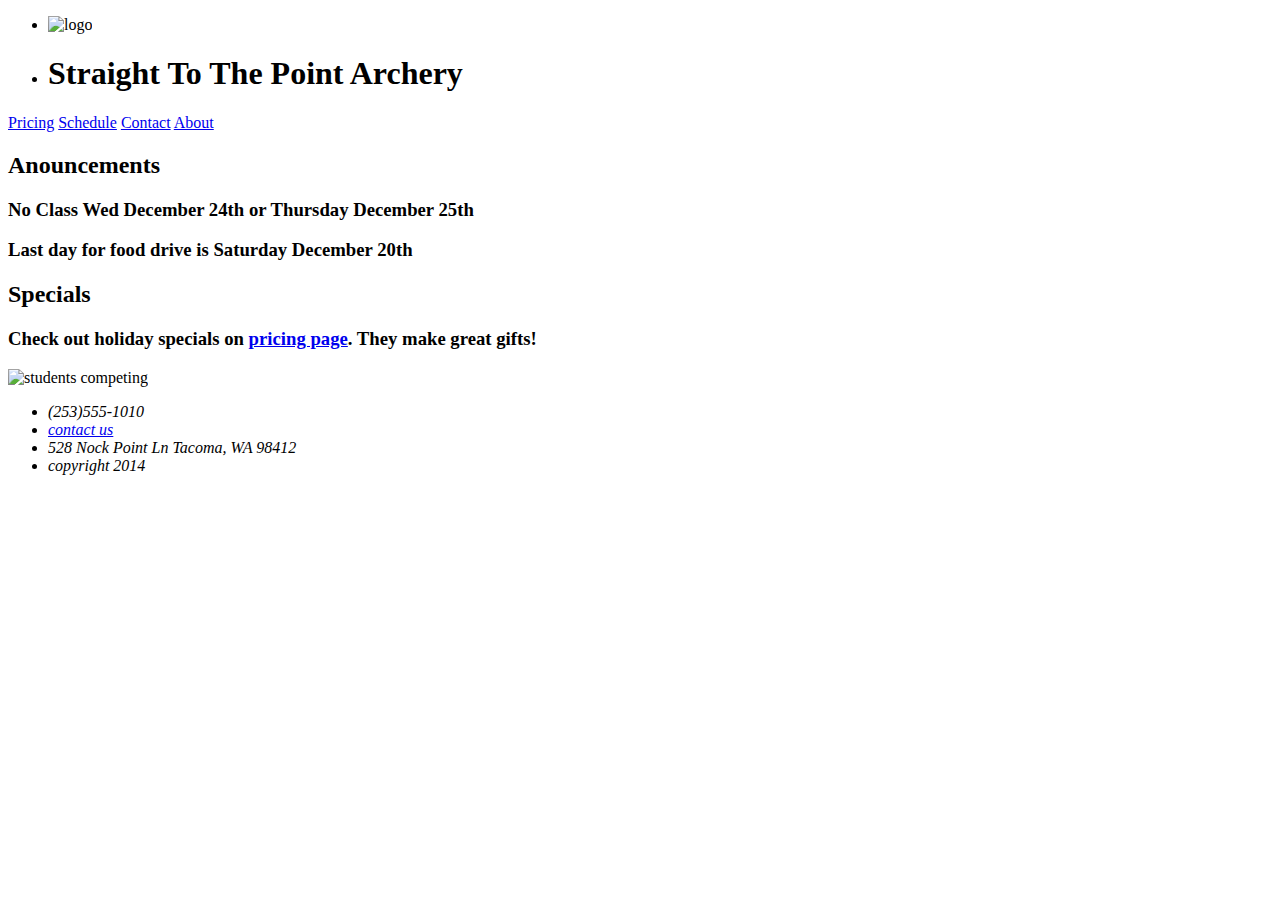
==== index.html @ a88b27f7 "A" ====
<!DOCTYPE html>
<html>
<head>
    <meta charset="utf-8" />
    <title>Straight To The Point Archery</title>
</head>
<body>
    <header>
        <ul>
            <li><img src="images/logo.jpg" alt="logo"></li>
            <li><h1>Straight To The Point Archery</h1></li>
        </ul>
        <nav>
            <a href="pricing.html">Pricing</a>
            <a href="#">Schedule</a>
            <a href="#">Contact</a>
            <a href="#">About</a>
        </nav>
    </header>
    <article>
        <h2>Anouncements</h2>
        <h3>No Class Wed December 24th or Thursday December 25th</h3>
        <h3>Last day for food drive is Saturday December 20th</h3>
    </article>
    <article>
        <h2>Specials</h2>
        <h3>Check out holiday specials on <a href="pricing.html">pricing page</a>. They make great gifts!</h3>
    </article>
    <div>
        <img src="images/students-competing.jpg" alt="students competing">
    </div>
    <footer>      
        <address>
            <ul>
                <li>(253)555-1010</li>
                <li><a href="archery-education@example.com">contact us</a></li>
                <li>528 Nock Point Ln Tacoma, WA 98412</li>            
                <li>copyright 2014</li>
            </ul>
        </address>
    </footer>
</body>
</html>
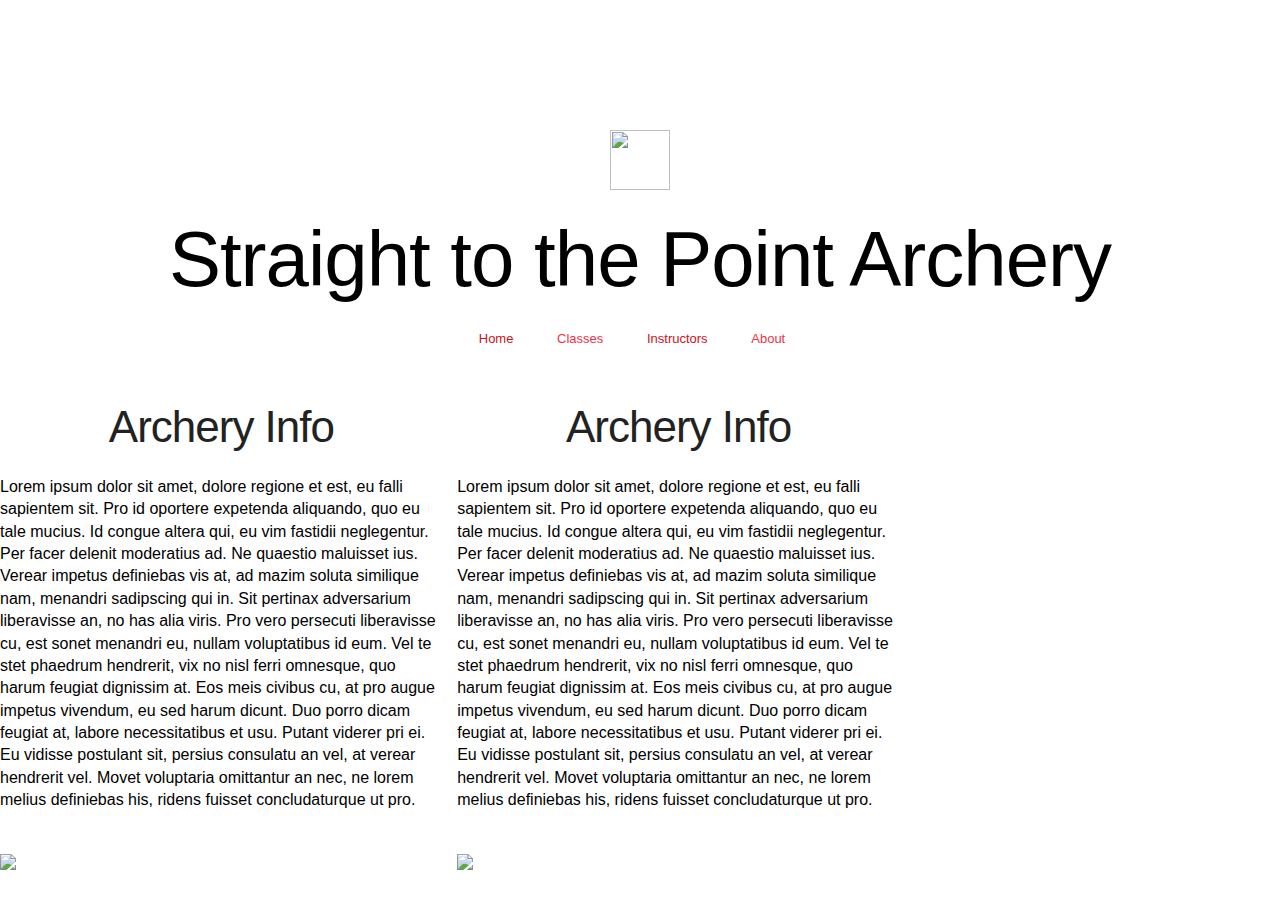
==== commit a8fb9322: "commiting new instructor html with stylesheets and media" ====
--- a/index.html
+++ b/index.html
@@ -1,43 +1,79 @@
 <!DOCTYPE html>
 <html>
-<head>
-    <meta charset="utf-8" />
-    <title>Straight To The Point Archery</title>
-</head>
-<body>
-    <header>
-        <ul>
-            <li><img src="images/logo.jpg" alt="logo"></li>
-            <li><h1>Straight To The Point Archery</h1></li>
-        </ul>
-        <nav>
-            <a href="pricing.html">Pricing</a>
-            <a href="#">Schedule</a>
-            <a href="#">Contact</a>
-            <a href="#">About</a>
-        </nav>
-    </header>
-    <article>
-        <h2>Anouncements</h2>
-        <h3>No Class Wed December 24th or Thursday December 25th</h3>
-        <h3>Last day for food drive is Saturday December 20th</h3>
-    </article>
-    <article>
-        <h2>Specials</h2>
-        <h3>Check out holiday specials on <a href="pricing.html">pricing page</a>. They make great gifts!</h3>
-    </article>
-    <div>
-        <img src="images/students-competing.jpg" alt="students competing">
-    </div>
-    <footer>      
-        <address>
-            <ul>
-                <li>(253)555-1010</li>
-                <li><a href="archery-education@example.com">contact us</a></li>
-                <li>528 Nock Point Ln Tacoma, WA 98412</li>            
-                <li>copyright 2014</li>
-            </ul>
-        </address>
-    </footer>
-</body>
+    
+    <head>
+        <meta charset="utf-8">
+        <meta http-equiv="X-UA-Compatible" content="IE=edge,chrome=1">
+        <title>Straight to the Point Archery</title>
+        <meta name="description" content="traight to the Point Archery Classes and Instruction">
+        <link rel="stylesheet" href="styles/stylesheet.css">
+        <link rel="stylesheet" href="styles/html5reset.css" media="all">
+        <link rel="stylesheet" href="styles/responsivegridsystem.css" media="all">
+        <link rel="stylesheet" href="styles/col.css" media="all">
+        <link rel="stylesheet" href="styles/2cols.css" media="all">
+        <link rel="stylesheet" href="styles/3cols.css" media="all">
+        <link rel="stylesheet" href="styles/4cols.css" media="all">
+        <link rel="stylesheet" href="styles/5cols.css" media="all">
+        <link rel="stylesheet" href="styles/6cols.css" media="all">
+        <link rel="stylesheet" href="styles/7cols.css" media="all">
+        <link rel="stylesheet" href="styles/8cols.css" media="all">
+        <link rel="stylesheet" href="styles/9cols.css" media="all">
+        <link rel="stylesheet" href="styles/10cols.css" media="all">
+        <link rel="stylesheet" href="styles/11cols.css" media="all">
+	   <link rel="stylesheet" href="styles/12cols.css" media="all">  
+        
+        <script src="js/modernizr-2.5.3-min.js"></script>
+	<style type="text/css">
+
+	/*  THIS IS JUST TO GET THE GRID TO SHOW UP.  YOU DONT NEED THIS IN YOUR CODE */
+
+	#maincontent .col {
+		background: #ccc;
+		background: rgba(204, 204, 204, 0.85);
+
+	}
+
+	</style>        
+    </head>
+    <body>
+        <header>
+            <div>
+                <img src="images/logo.jpg"/>
+                <h1>Straight to the Point Archery</h1>
+            </div>
+            
+            <nav>
+                <ul>
+                    <li><a href="index.html">Home</a></li>  
+                    <li><a href="">Classes</a></li>
+                    <li><a href="instructors.html">Instructors</a></li>
+                    <li><a href="">About</a></li>                  
+                </ul>
+            </nav>        
+        </header>
+        <article>
+            <div class="row">
+                <div class="col span_1_of_2">
+                    <h2>Archery Info</h2>
+                    <p>Lorem ipsum dolor sit amet, dolore regione et est, eu falli sapientem sit. Pro id oportere expetenda aliquando, quo eu tale mucius. Id congue altera qui, eu vim fastidii neglegentur. Per facer delenit moderatius ad.
+
+Ne quaestio maluisset ius. Verear impetus definiebas vis at, ad mazim soluta similique nam, menandri sadipscing qui in. Sit pertinax adversarium liberavisse an, no has alia viris. Pro vero persecuti liberavisse cu, est sonet menandri eu, nullam voluptatibus id eum.
+
+Vel te stet phaedrum hendrerit, vix no nisl ferri omnesque, quo harum feugiat dignissim at. Eos meis civibus cu, at pro augue impetus vivendum, eu sed harum dicunt. Duo porro dicam feugiat at, labore necessitatibus et usu. Putant viderer pri ei. Eu vidisse postulant sit, persius consulatu an vel, at verear hendrerit vel. Movet voluptaria omittantur an nec, ne lorem melius definiebas his, ridens fuisset concludaturque ut pro.</p>
+                </div>
+                <div class="col span_1_of_2">
+                    <h2>Archery Info</h2>
+                    <p>Lorem ipsum dolor sit amet, dolore regione et est, eu falli sapientem sit. Pro id oportere expetenda aliquando, quo eu tale mucius. Id congue altera qui, eu vim fastidii neglegentur. Per facer delenit moderatius ad.
+
+Ne quaestio maluisset ius. Verear impetus definiebas vis at, ad mazim soluta similique nam, menandri sadipscing qui in. Sit pertinax adversarium liberavisse an, no has alia viris. Pro vero persecuti liberavisse cu, est sonet menandri eu, nullam voluptatibus id eum.
+
+Vel te stet phaedrum hendrerit, vix no nisl ferri omnesque, quo harum feugiat dignissim at. Eos meis civibus cu, at pro augue impetus vivendum, eu sed harum dicunt. Duo porro dicam feugiat at, labore necessitatibus et usu. Putant viderer pri ei. Eu vidisse postulant sit, persius consulatu an vel, at verear hendrerit vel. Movet voluptaria omittantur an nec, ne lorem melius definiebas his, ridens fuisset concludaturque ut pro.</p>
+                </div>              
+            </div>
+            <div class="row" id="main-display">
+                <img class="col span_1_of_2" src="images/class1.jpg" height="30%" width="30%"/>
+                <img class="col span_1_of_2" src="images/class2.jpg" height="30%" width="30%"/>
+            </div>
+        </article>
+    </body>
 </html>--- a/styles/stylesheet.css
+++ b/styles/stylesheet.css
@@ -0,0 +1,44 @@
+*{
+    font-family: 'Oxygen', sans-serif;   
+    color: black;
+}
+p {
+    font-size: 18px;
+}
+header {
+    color: blue;  
+    text-align: center;
+}
+header li {
+    list-style-type: none;
+    margin-right: 40px;
+    display: inline-block;
+}
+header nav {
+    height: 30px;
+    width: 100%;
+}
+header img{
+    width: 60px;
+    height: 60px;
+}
+.instructor-box {
+    margin: 10px 20px 10px 100px;
+    clear: both;
+    width: 800px;
+}
+article {
+    margin: 10px 20px 10px 200px; 
+    width: 900px;
+    
+}
+article p {
+   text-align: left; 
+}
+article h3 {
+    font-size: 20px;
+    font-weight: 300;
+}
+footer {
+    
+}--- a/styles/responsivegridsystem.css
+++ b/styles/responsivegridsystem.css
@@ -0,0 +1,872 @@
+/* RESPONSIVE GRID SYSTEM =============================================================================  */
+
+/*  IMPORT FONTS  ============================================================================= */
+
+@font-face {
+    font-family: 'LeagueGothicRegular';
+    src: url('/fonts/League_Gothic-webfont.eot');
+    src: url('/fonts/League_Gothic-webfont.eot?#iefix') format('embedded-opentype'),
+         url('/fonts/League_Gothic-webfont.woff') format('woff'),
+         url('/fonts/League_Gothic-webfont.ttf') format('truetype'),
+         url('/fonts/League_Gothic-webfont.svg#LeagueGothicRegular') format('svg');
+    font-weight: normal;
+    font-style: normal;
+}
+
+@font-face {
+    font-family: 'MuseoSlab500';
+    src: url('/fonts/museo_slab_500-webfont.eot');
+    src: url('/fonts/museo_slab_500-webfont.eot?#iefix') format('embedded-opentype'), 
+         url('/fonts/museo_slab_500-webfont.woff') format('woff'), 
+         url('/fonts/museo_slab_500-webfont.ttf') format('truetype'), 
+         url('/fonts/museo_slab_500-webfont.svg#MuseoSlab500') format('svg');
+    font-weight: normal;
+    font-style: normal;
+}
+
+@font-face {
+    font-family: 'MuseoSlab300';
+    src: url('/fonts/museo_slab_300-webfont.eot');
+    src: url('/fonts/museo_slab_300-webfont.eot?#iefix') format('embedded-opentype'), 
+         url('/fonts/museo_slab_300-webfont.woff') format('woff'), 
+         url('/fonts/museo_slab_300-webfont.ttf') format('truetype'),
+         url('/fonts/museo_slab_300-webfont.svg#MuseoSlab300') format('svg');
+    font-weight: normal;
+    font-style: normal;
+}
+
+@font-face {
+    font-family: 'MuseoSlab100';
+    src: url('/fonts/museo_slab_100-webfont.eot');
+    src: url('/fonts/museo_slab_100-webfont.eot?#iefix') format('embedded-opentype'), 
+         url('/fonts/museo_slab_100-webfont.woff') format('woff'), 
+         url('/fonts/museo_slab_100-webfont.ttf') format('truetype'), 
+         url('/fonts/museo_slab_100-webfont.svg#MuseoSlab100') format('svg');
+    font-weight: normal;
+    font-style: normal;
+}
+
+@font-face {
+    font-family: 'GoudyBookletter1911Regular';
+    src: url('/fonts/goudy_bookletter_1911-webfont.eot');
+    src: url('/fonts/goudy_bookletter_1911-webfont.eot?#iefix') format('embedded-opentype'),
+         url('/fonts/goudy_bookletter_1911-webfont.woff') format('woff'),
+         url('/fonts/goudy_bookletter_1911-webfont.ttf') format('truetype'),
+         url('/fonts/goudy_bookletter_1911-webfont.svg#GoudyBookletter1911Regular') format('svg');
+    font-weight: normal;
+    font-style: normal;
+
+}
+
+@font-face {
+    font-family: 'HandSean';
+    src: url('/fonts/handsean-webfont.eot');
+    src: url('/fonts/handsean-webfont.eot?#iefix') format('embedded-opentype'),
+         url('/fonts/handsean-webfont.woff') format('woff'),
+         url('/fonts/handsean-webfont.ttf') format('truetype'),
+         url('/fonts/handsean-webfont.svg#HandSean') format('svg');
+    font-weight: normal;
+    font-style: normal;
+}
+
+
+/* BASIC PAGE SETUP ============================================================================= */
+
+body { 
+margin : 0 auto;
+padding : 0;
+font : 100%/1.4 'lucida sans unicode', 'lucida grande', 'Trebuchet MS', verdana, arial, helvetica, helve, sans-serif; 	
+color : #000; 
+text-align: center;
+background: #fff url(/images/bodyback.png) left top;
+}
+
+button, 
+input, 
+select, 
+textarea { 
+font-family : 'lucida sans unicode', 'lucida grande', 'Trebuchet MS', verdana, arial, helvetica, helve, sans-serif; 
+color : #333; }
+
+/*  HEADINGS  ============================================================================= */
+
+h1, h2, h3, h4, h5, h6 {
+font-family:  MuseoSlab300, 'lucida sans unicode', 'lucida grande', 'Trebuchet MS', verdana, arial, helvetica, helve, sans-serif;
+font-weight : normal;
+margin-top: 10px;
+letter-spacing: -1px;
+}
+
+h1 { 
+font-family:  LeagueGothicRegular, 'lucida sans unicode', 'lucida grande', 'Trebuchet MS', verdana, arial, helvetica, helve, sans-serif;
+color: #000;
+margin-bottom : 0.2em;
+font-size : 6em; /* 96 / 16 */
+line-height : 1.4;
+}
+
+
+h2 { 
+color: #222;
+margin-bottom : .5em;
+margin-top : .5em;
+font-size : 2.75em; /* 40 / 16 */
+line-height : 1.2;
+}
+
+h3 { 
+color: #333;
+margin-bottom : 0.3em;
+letter-spacing: -1px;
+font-size : 1.75em; /* 28 / 16 */
+line-height : 1.3; }
+
+
+h4 { 
+color: #444;
+margin-bottom : 0.5em;
+font-size : 1.5em; /* 24 / 16  */
+line-height : 1.25; }
+
+	footer h4 { 
+		color: #ccc;
+	}
+
+h5 { 
+color: #555;
+margin-bottom : 1.25em;
+font-size : 1em; /* 20 / 16 */ }
+
+h6 { 
+color: #666;
+font-size : 1em; /* 16 / 16  */ }
+
+/*  TYPOGRAPHY  ============================================================================= */
+
+p, ol, ul, dl, address { 
+margin-bottom : 1.5em; 
+font-size : 1em; /* 16 / 16 = 1 */ }
+
+p {
+hyphens : auto;  }
+
+
+p.introtext {
+font-family:  MuseoSlab100, 'lucida sans unicode', 'lucida grande', 'Trebuchet MS', verdana, arial, helvetica, helve, sans-serif;
+font-size : 2.5em; /* 40 / 16 */
+color: #333;
+line-height: 1.4em;
+letter-spacing: -1px;
+margin-bottom: 0.5em;
+}
+
+
+p.handwritten {
+font-family:  HandSean, 'lucida sans unicode', 'lucida grande', 'Trebuchet MS', verdana, arial, helvetica, helve, sans-serif; 
+font-size: 1.375em; /* 24 / 16 */
+line-height: 1.8em;
+margin-bottom: 0.3em;
+color: #666;
+}
+
+p.center {
+text-align: center;
+}
+
+
+.and {
+font-family: GoudyBookletter1911Regular, Georgia, Times New Roman, sans-serif;
+font-size: 1.5em; /* 24 / 16 */
+}
+
+.heart {
+font-size: 1.5em; /* 24 / 16 */
+}
+
+ul, 
+ol { 
+margin : 0 0 1.5em 0; 
+padding : 0 0 0 24px; }
+
+li ul, 
+li ol { 
+margin : 0;
+font-size : 1em; /* 16 / 16 = 1 */ }
+
+dl, 
+dd { 
+margin-bottom : 1.5em; }
+
+dt { 
+font-weight : normal; }
+
+b, strong { 
+font-weight : bold; }
+
+hr { 
+display : block; 
+margin : 1em 0; 
+padding : 0;
+height : 1px; 
+border : 0; 
+border-top : 1px solid #ccc;
+}
+
+small { 
+font-size : 1em; /* 16 / 16 = 1 */ }
+
+sub, sup { 
+font-size : 75%; 
+line-height : 0; 
+position : relative; 
+vertical-align : baseline; }
+
+sup { 
+top : -.5em; }
+
+sub { 
+bottom : -.25em; }
+
+.subtext {
+	color: #666;
+	}
+
+/* LINKS =============================================================================  */
+
+a { 
+color : #cc1122;
+-webkit-transition: all 0.3s ease;
+-moz-transition: all 0.3s ease;
+-o-transition: all 0.3s ease;
+transition: all 0.3s ease;
+text-decoration: none;
+}
+
+a:visited { 
+color : #ee3344; }
+
+a:focus { 
+outline : thin dotted; 
+color : rgb(0,0,0); }
+
+a:hover, 
+a:active { 
+outline : 0;
+color : #dd2233;
+}
+
+
+footer a { 
+color : #ffffff;
+-webkit-transition: all 0.3s ease;
+-moz-transition: all 0.3s ease;
+-o-transition: all 0.3s ease;
+transition: all 0.3s ease;
+}
+
+footer a:visited { 
+color : #fff; }
+
+footer a:focus { 
+outline : thin dotted; 
+color : rgb(0,0,0); }
+
+footer a:hover, 
+footer a:active { 
+outline : 0;
+color : #fff;
+}
+
+
+/* IMAGES ============================================================================= */
+
+img {
+border : 0;
+max-width: 100%;
+height: auto;
+width: auto\9; /* ie8 */
+}
+
+img.floatleft { float: left; margin: 0 10px 0 0; }
+img.floatright { float: right; margin: 0 0 0 10px; }
+
+
+/* TABLES ============================================================================= */
+
+table { 
+border-collapse : collapse;
+border-spacing : 0;
+margin-bottom : 1.4em; 
+width : 100%; }
+
+th, td, caption { 
+padding : .25em 10px .25em 5px; }
+
+tfoot { 
+font-style : italic; }
+
+caption { 
+background-color : transparent; }
+
+/* FORMS ============================================================================= */
+
+form { 
+margin : 0; }
+
+fieldset { 
+margin-bottom : 1.5em; 
+padding : 0; 
+border-width : 0; }
+
+legend { 
+*margin-left : -7px; 
+padding : 0; 
+border-width : 0; }
+
+label{
+font-weight : normal;
+cursor : pointer;
+display:block;
+margin:0;
+position:relative;
+top:0;
+left:0;
+}
+
+	label.inline{
+	display:inline;
+	margin:0;
+	}
+	
+	label span{
+	color:#666;
+	font-size:0.9em;
+	}
+	
+	label span.right{
+	position:absolute;
+	bottom:0;
+	right:1em;
+	text-align:right;
+	}
+	
+	label.disabled{
+	color:#ccc;
+	}
+
+
+button, 
+search,
+input, 
+select, 
+textarea { 
+font-size : 100%; 
+margin : 0; 
+vertical-align : baseline; 
+*vertical-align : middle; }
+
+button, input { 
+line-height : normal; 
+*overflow : visible; }
+
+button, 
+input[type="button"], 
+input[type="reset"], 
+input[type="submit"] { 
+padding: 0.5em 1em;
+margin: 0;
+cursor : pointer; 
+text-shadow:0 1px 0 #fff;
+}
+
+input[type="checkbox"], 
+input[type="radio"] { 
+box-sizing : border-box; }
+
+input[type="search"] { 
+	box-sizing : content-box;
+}
+
+button::-moz-focus-inner, 
+input::-moz-focus-inner { 
+padding : 0;
+border : 0;  }
+
+input{
+margin:0;
+border:1px solid #ccc;
+font-size:1em;
+padding:5px;
+-moz-border-radius:5px;
+-webkit-border-radius:5px;
+border-radius:5px;
+background:#fff;
+-moz-box-shadow:inset 0px 0px 6px #ccc;
+-webkit-box-shadow:inset 0px 1px 6px #ccc;
+box-shadow:inset 0px 1px 6px #ccc;
+}
+
+	input::-webkit-input-placeholder,
+	input:-moz-placeholder,
+	.placeholder{
+	color:#bbb;
+	}
+	
+	input::-moz-focus-inner {border:0;}
+
+	input[disabled="disabled"], input.disabled{
+	color:#999;
+	background:#f5f5f5;
+	-moz-box-shadow:inset 0px 0px 2px #ddd;
+	-webkit-box-shadow:inset 0px 1px 2px #ddd;
+	box-shadow:inset 0px 1px 2px #ddd;
+	}
+
+
+/* Colors for form validity */
+input:valid, 
+textarea:valid   {  
+/* Styles */ }
+
+input:invalid, 
+textarea:invalid {
+-webkit-box-shadow : 0 0 2px #f00; 
+-moz-box-shadow : 0 0 2px #f00;
+box-shadow : 0 0 2px #f00; }
+
+.no-boxshadow input:invalid, 
+.no-boxshadow textarea:invalid {
+background-color : #ccc; }
+
+
+
+/*  MAIN LAYOUT	============================================================================= */
+
+#skiptomain { display: none; }
+
+#wrapper {
+	width: 100%;
+	position: relative;
+	text-align: left;
+}
+
+	#headcontainer {
+		width: 100%;
+		background: url(/images/headerback.png) no-repeat center top;
+	}
+
+		header {
+			clear: both;
+			width: 80%; /* 1000px / 1250px */
+			font-size: 0.8125em; /* 13 / 16 */
+			max-width: 92.3em; /* 1200px / 13 */
+			margin: 0 auto;
+			padding: 130px 0px 10px 0px;
+			position: relative;
+			color: #000;
+			text-align: center;
+		}
+ 
+   
+		
+
+	#maincontentcontainer {
+		width: 100%;
+	}
+
+		.standardcontainer {
+			
+		}
+		
+		.darkcontainer {
+			background: rgba(102, 102, 102, 0.05);
+		}
+
+		.lightcontainer {
+			background: rgba(255, 255, 255, 0.33);
+		}
+		
+		
+			.maincontent{
+				clear: both;
+				width: 80%; /* 1000px / 1250px */
+				font-size: 0.8125em; /* 13 / 16 */
+				max-width: 92.3em; /* 1200px / 13 */
+				margin: 0 auto;
+				padding: 1em 0px;
+				color: #333;
+				line-height: 1.5em;
+				position: relative;
+			}
+
+	#footercontainer {
+		width: 100%;	
+		border-top: 1px solid #000;
+		background: #222 url(/images/footerback.png) left top;
+	}
+	
+		footer {
+			clear: both;
+			width: 80%; /* 1000px / 1250px */
+			font-size: 0.8125em; /* 13 / 16 */
+			max-width: 92.3em; /* 1200px / 13 */
+			margin: 0 auto;
+			padding: 20px 0px 10px 0px;
+			color: #999;
+		}
+
+		footer strong {
+			font-size: 1.077em; /* 14 / 13 */
+			color: #aaa;
+		}
+
+
+		footer a:link, footer a:visited { color: #999; text-decoration: underline; }
+		footer a:hover { color: #fff; text-decoration: underline; }
+
+		ul.pagefooterlist, ul.pagefooterlistimages {
+			display: block;
+			float: left;
+			margin: 0px;
+			padding: 0px;
+			list-style: none;
+		}
+
+		ul.pagefooterlist li, ul.pagefooterlistimages li {
+			clear: left;
+			margin: 0px;
+			padding: 0px 0px 3px 0px;
+			display: block;
+			line-height: 1.5em;
+			font-weight: normal;
+			background: none;
+
+		}
+
+		ul.pagefooterlistimages li {
+			height: 34px;
+		}
+
+
+		ul.pagefooterlistimages li img {
+			padding: 5px 5px 5px 0px;
+			vertical-align: middle;
+			opacity: 0.75;
+			-ms-filter: "progid:DXImageTransform.Microsoft.Alpha(Opacity=75)";
+			filter: alpha( opacity  = 75);
+			-webkit-transition: all 0.3s ease;
+			-moz-transition: all 0.3s ease;
+			-o-transition: all 0.3s ease;
+			transition: all 0.3s ease;
+		}
+
+		ul.pagefooterlistimages li a
+		{
+			text-decoration: none;
+		}
+
+		ul.pagefooterlistimages li a:hover img {
+			opacity: 1.0;
+			-ms-filter: "progid:DXImageTransform.Microsoft.Alpha(Opacity=100)";
+			filter: alpha( opacity  = 100);
+		}
+
+			#smallprint {
+				margin-top: 20px;
+				line-height: 1.4em;
+				text-align: center;
+				color: #999;
+				font-size: 0.923em; /* 12 / 13 */
+			}
+
+			#smallprint p{
+				vertical-align: middle;
+			}
+
+			#smallprint .twitter-follow-button{
+				margin-left: 1em;
+				vertical-align: middle;
+			}
+
+			#smallprint img {
+				margin: 0px 10px 15px 0px;
+				vertical-align: middle;
+				opacity: 0.5;
+				-ms-filter: "progid:DXImageTransform.Microsoft.Alpha(Opacity=50)";
+				filter: alpha( opacity  = 50);
+				-webkit-transition: all 0.3s ease;
+				-moz-transition: all 0.3s ease;
+				-o-transition: all 0.3s ease;
+				transition: all 0.3s ease;
+			}
+
+
+			#smallprint a:hover img {
+				opacity: 1.0;
+				-ms-filter: "progid:DXImageTransform.Microsoft.Alpha(Opacity=100)";
+				filter: alpha( opacity  = 100);
+			}
+
+			#smallprint a:link, #smallprint a:visited { color: #999; text-decoration: none; }
+			#smallprint a:hover { color: #999; text-decoration: underline; }
+
+
+/*  SECTIONS  ============================================================================= */
+
+.section {
+	clear: both;
+	padding: 0px;
+	margin: 0px;
+}
+
+	
+/*  CODE  ============================================================================= */
+
+pre.code {
+	padding: 0;
+	margin: 0;
+	font-family: monospace;
+	white-space: pre-wrap;
+	font-size: 1.1em;
+}
+
+strong.code {
+	font-weight: normal;
+	font-family: monospace;
+	font-size: 1.2em;
+}
+
+
+/*  EXAMPLE  ============================================================================= */
+
+#example .col {
+	background: #ccc;
+	background: rgba(204, 204, 204, 0.85);
+
+}
+
+/*  SAMPLE  ============================================================================= */
+
+#sample .col {
+	background: #ccc;
+	padding: 1em 0;
+	background: rgba(204, 204, 204, 0.85);
+
+}
+
+/*  CALCUATIONS  ============================================================================= */
+
+#calculated .col {
+	background: #ccc;
+	padding: 1em 0;
+	background: rgba(204, 204, 204, 0.85);
+
+}
+
+/*  NOTES  ============================================================================= */
+
+
+.note {
+	position:relative;
+	padding:1em 1.5em;
+	margin: 0 0 1em 0;
+	background: #fff;
+	background: rgba(255, 255, 255, 0.5);
+	overflow:hidden;
+}
+
+.note:before {
+	content:"";
+	position:absolute;
+	top:0;
+	right:0;
+	border-width:0 16px 16px 0;
+	border-style:solid;
+	border-color:transparent transparent #cccccc #cccccc;
+	background:#cccccc;
+	-webkit-box-shadow:0 1px 1px rgba(0,0,0,0.3), -1px 1px 1px rgba(0,0,0,0.2);
+	-moz-box-shadow:0 1px 1px rgba(0,0,0,0.3), -1px 1px 1px rgba(0,0,0,0.2);
+	box-shadow:0 1px 1px rgba(0,0,0,0.3), -1px 1px 1px rgba(0,0,0,0.2);
+	display:block; width:0; /* Firefox 3.0 damage limitation */
+}
+
+.note.rounded {
+	-webkit-border-radius:5px 0 5px 5px;
+	-moz-border-radius:5px 0 5px 5px;
+	border-radius:5px 0 5px 5px;
+}
+
+.note.rounded:before {
+	border-width:8px;
+	border-color:#ff #ff transparent transparent;
+	background: url(/images/bodyback.png);
+	-webkit-border-bottom-left-radius:5px;
+	-moz-border-radius:0 0 0 5px;
+	border-radius:0 0 0 5px;
+}
+
+/*  SCREENS  ============================================================================= */
+
+.siteimage {
+	max-width: 90%;
+	padding: 5%;
+	margin: 0 0 1em 0;
+	background: transparent url(/images/stripe-bg.png);
+	-webkit-transition: background 0.3s ease;
+	-moz-transition: background 0.3s ease;
+	-o-transition: background 0.3s ease;
+	transition: background 0.3s ease;
+}
+
+.siteimage:hover {
+	background: #bbb url(/images/stripe-bg.png);
+	position: relative;
+	top: -2px;
+	
+}
+
+/*  COLUMNS  ============================================================================= */
+
+.twocolumns{
+	-moz-column-count: 2;
+	-moz-column-gap: 2em;
+	-webkit-column-count: 2;
+	-webkit-column-gap: 2em;
+	column-count: 2;
+	column-gap: 2em;
+  }
+
+/*  BUTTONS  ============================================================================= */
+
+
+.button {
+	display: inline-block;
+	outline: none;
+	cursor: pointer;
+	text-align: center;
+	text-decoration: none;
+	font-weight: normal;
+	color: #fff;
+	padding: .5em 1em;
+	margin: 1px;
+	-webkit-border-radius: 5px;
+	-moz-border-radius: 5px;
+	border-radius: 5px;
+	-webkit-box-shadow: 0 1px 2px rgba(0,0,0,.2);
+	-moz-box-shadow: 0 1px 2px rgba(0,0,0,.2);
+	box-shadow: 0 1px 2px rgba(0,0,0,.2);
+	background: #cc1122 url(/images/glass.png) repeat-x 0 50%;
+	-webkit-transition: all 0.3s ease;
+	-moz-transition: all 0.3s ease;
+	-o-transition: all 0.3s ease;
+	transition: all 0.3s ease;
+	font-size : 1.1em;
+				
+}
+.button:hover {
+	background: #dd2233 url(/images/glass.png) repeat-x 0 50%;
+	color: #fff;
+	text-decoration: none;
+}
+.button:active {
+	background: #dd2233 url(/images/glass.png) repeat-x 0 50%;
+	color: #fff;
+	position: relative;
+	top: 1px;
+}
+.button:visited { 
+	color : #fff;
+}
+
+
+
+/*  GLOBAL OBJECTS ============================================================================= */
+
+.breaker { clear: both; }
+
+.group:before,
+.group:after {
+    content:"";
+    display:table;
+}
+.group:after {
+    clear:both;
+}
+.group {
+    zoom:1; /* For IE 6/7 (trigger hasLayout) */
+}
+
+
+.floatleft {
+    float: left;
+}
+
+.floatright {
+    float: right;
+}
+
+
+/* VENDOR-SPECIFIC ============================================================================= */
+
+html { 
+-webkit-overflow-scrolling : touch; 
+-webkit-tap-highlight-color : rgb(52,158,219); 
+-webkit-text-size-adjust : 100%; 
+-ms-text-size-adjust : 100%; }
+
+.clearfix { 
+zoom : 1; }
+
+::-webkit-selection { 
+background : rgb(23,119,175); 
+color : rgb(250,250,250); 
+text-shadow : none; }
+
+::-moz-selection { 
+background : rgb(23,119,175); 
+color : rgb(250,250,250); 
+text-shadow : none; }
+
+::selection { 
+background : rgb(23,119,175); 
+color : rgb(250,250,250); 
+text-shadow : none; }
+
+button, 
+input[type="button"], 
+input[type="reset"], 
+input[type="submit"] { 
+-webkit-appearance : button; }
+
+::-webkit-input-placeholder {
+font-size : .875em; 
+line-height : 1.4; }
+
+input:-moz-placeholder { 
+font-size : .875em; 
+line-height : 1.4; }
+
+.ie7 img,
+.iem7 img { 
+-ms-interpolation-mode : bicubic; }
+
+input[type="checkbox"], 
+input[type="radio"] { 
+box-sizing : border-box; }
+
+input[type="search"] { 
+-webkit-box-sizing : content-box;
+-moz-box-sizing : content-box; }
+
+button::-moz-focus-inner, 
+input::-moz-focus-inner { 
+padding : 0;
+border : 0; }
+
+p {
+/* http://www.w3.org/TR/css3-text/#hyphenation */
+-webkit-hyphens : auto;
+-webkit-hyphenate-character : "\2010";
+-webkit-hyphenate-limit-after : 1;
+-webkit-hyphenate-limit-before : 3;
+-moz-hyphens : auto; }
--- a/styles/col.css
+++ b/styles/col.css
@@ -0,0 +1,42 @@
+
+/*  SECTIONS  ============================================================================= */
+
+.section {
+	clear: both;
+	padding: 0px;
+	margin: 0px;
+}
+
+/*  GROUPING  ============================================================================= */
+
+
+.group:before,
+.group:after {
+    content:"";
+    display:table;
+}
+.group:after {
+    clear:both;
+}
+.group {
+    zoom:1; /* For IE 6/7 (trigger hasLayout) */
+}
+
+/*  GRID COLUMN SETUP   ==================================================================== */
+
+.col {
+	display: block;
+	float:left;
+	margin: 1% 0 1% 1.6%;
+}
+
+.col:first-child { margin-left: 0; } /* all browsers except IE6 and lower */
+
+
+/*  REMOVE MARGINS AS ALL GO FULL WIDTH AT 480 PIXELS */
+
+@media only screen and (max-width: 480px) {
+	.col { 
+		margin: 1% 0 1% 0%;
+	}
+}--- a/styles/2cols.css
+++ b/styles/2cols.css
@@ -0,0 +1,21 @@
+/*  GRID OF TWO   ============================================================================= */
+
+
+.span_2_of_2 {
+	width: 100%;
+}
+
+.span_1_of_2 {
+	width: 49.2%;
+}
+
+/*  GO FULL WIDTH AT LESS THAN 480 PIXELS */
+
+@media only screen and (max-width: 480px) {
+	.span_2_of_2 {
+		width: 100%; 
+	}
+	.span_1_of_2 {
+		width: 100%; 
+	}
+}--- a/styles/3cols.css
+++ b/styles/3cols.css
@@ -0,0 +1,29 @@
+/*  GRID OF THREE   ============================================================================= */
+
+	
+.span_3_of_3 {
+	width: 100%; 
+}
+
+.span_2_of_3 {
+	width: 66.13%; 
+}
+
+.span_1_of_3 {
+	width: 32.26%; 
+}
+
+
+/*  GO FULL WIDTH AT LESS THAN 480 PIXELS */
+
+@media only screen and (max-width: 480px) {
+	.span_3_of_3 {
+		width: 100%; 
+	}
+	.span_2_of_3 {
+		width: 100%; 
+	}
+	.span_1_of_3 {
+		width: 100%;
+	}
+}--- a/styles/4cols.css
+++ b/styles/4cols.css
@@ -0,0 +1,36 @@
+/*  GRID OF FOUR   ============================================================================= */
+
+	
+.span_4_of_4 {
+	width: 100%; 
+}
+
+.span_3_of_4 {
+	width: 74.6%; 
+}
+
+.span_2_of_4 {
+	width: 49.2%; 
+}
+
+.span_1_of_4 {
+	width: 23.8%; 
+}
+
+
+/*  GO FULL WIDTH AT LESS THAN 480 PIXELS */
+
+@media only screen and (max-width: 480px) {
+	.span_4_of_4 {
+		width: 100%; 
+	}
+	.span_3_of_4 {
+		width: 100%; 
+	}
+	.span_2_of_4 {
+		width: 100%; 
+	}
+	.span_1_of_4 {
+		width: 100%; 
+	}
+}--- a/styles/5cols.css
+++ b/styles/5cols.css
@@ -0,0 +1,43 @@
+/*  GRID OF FIVE   ============================================================================= */
+
+	
+.span_5_of_5 {
+	width: 100%;
+}
+
+.span_4_of_5 {
+  	width: 79.68%; 
+}
+
+.span_3_of_5 {
+  	width: 59.36%; 
+}
+
+.span_2_of_5 {
+  	width: 39.04%;
+}
+
+.span_1_of_5 {
+  	width: 18.72%;
+}
+
+
+/*  GO FULL WIDTH AT LESS THAN 480 PIXELS */
+
+@media only screen and (max-width: 480px) {
+	.span_5_of_5 {
+		width: 100%; 
+	}
+	.span_4_of_5 {
+		width: 100%; 
+	}
+	.span_3_of_5 {
+		width: 100%; 
+	}
+	.span_2_of_5 {
+		width: 100%; 
+	}
+	.span_1_of_5 {
+		width: 100%; 
+	}
+}--- a/styles/6cols.css
+++ b/styles/6cols.css
@@ -0,0 +1,50 @@
+/*  GRID OF SIX   ============================================================================= */
+
+
+.span_6_of_6 {
+	width: 100%;
+}
+
+.span_5_of_6 {
+  	width: 83.06%;
+}
+
+.span_4_of_6 {
+  	width: 66.13%;
+}
+
+.span_3_of_6 {
+  	width: 49.2%;
+}
+
+.span_2_of_6 {
+  	width: 32.26%;
+}
+
+.span_1_of_6 {
+  	width: 15.33%;
+}
+
+
+/*  GO FULL WIDTH AT LESS THAN 480 PIXELS */
+
+@media only screen and (max-width: 480px) {
+	.span_6_of_6 {
+		width: 100%; 
+	}
+	.span_5_of_6 {
+		width: 100%; 
+	}
+	.span_4_of_6 {
+		width: 100%; 
+	}
+	.span_3_of_6 {
+		width: 100%; 
+	}
+	.span_2_of_6 {
+		width: 100%; 
+	}
+	.span_1_of_6 {
+		width: 100%; 
+	}
+}--- a/styles/7cols.css
+++ b/styles/7cols.css
@@ -0,0 +1,57 @@
+/*  GRID OF SEVEN   ============================================================================= */
+
+
+.span_7_of_7 {
+	width: 100%;
+}
+
+.span_6_of_7 {
+	width: 85.48%;
+}
+
+.span_5_of_7 {
+  	width: 70.97%;
+}
+
+.span_4_of_7 {
+  	width: 56.45%;
+}
+
+.span_3_of_7 {
+  	width: 41.94%;
+}
+
+.span_2_of_7 {
+  	width: 27.42%;
+}
+
+.span_1_of_7 {
+  	width: 12.91%;
+}
+
+
+/*  GO FULL WIDTH AT LESS THAN 480 PIXELS */
+
+@media only screen and (max-width: 480px) {
+	.span_7_of_7 {
+		width: 100%; 
+	}
+	.span_6_of_7 {
+		width: 100%; 
+	}
+	.span_5_of_7 {
+		width: 100%; 
+	}
+	.span_4_of_7 {
+		width: 100%; 
+	}
+	.span_3_of_7 {
+		width: 100%; 
+	}
+	.span_2_of_7 {
+		width: 100%; 
+	}
+	.span_1_of_7 {
+		width: 100%; 
+	}
+}--- a/styles/8cols.css
+++ b/styles/8cols.css
@@ -0,0 +1,64 @@
+/*  GRID OF EIGHT   ============================================================================= */
+
+	
+.span_8_of_8 {
+	width: 100%;
+}
+
+.span_7_of_8 {
+	width: 87.3%; 
+}
+
+.span_6_of_8 {
+	width: 74.6%; 
+}
+
+.span_5_of_8 {
+	width: 61.9%; 
+}
+
+.span_4_of_8 {
+	width: 49.2%; 
+}
+
+.span_3_of_8 {
+	width: 36.5%;
+}
+
+.span_2_of_8 {
+	width: 23.8%; 
+}
+
+.span_1_of_8 {
+	width: 11.1%; 
+}
+
+
+/*  GO FULL WIDTH AT LESS THAN 480 PIXELS */
+
+@media only screen and (max-width: 480px) {
+	.span_8_of_8 {
+		width: 100%; 
+	}
+	.span_7_of_8 {
+		width: 100%; 
+	}
+	.span_6_of_8 {
+		width: 100%; 
+	}
+	.span_5_of_8 {
+		width: 100%; 
+	}
+	.span_4_of_8 {
+		width: 100%; 
+	}
+	.span_3_of_8 {
+		width: 100%; 
+	}
+	.span_2_of_8 {
+		width: 100%; 
+	}
+	.span_1_of_8 {
+		width: 100%; 
+	}
+}--- a/styles/9cols.css
+++ b/styles/9cols.css
@@ -0,0 +1,71 @@
+/*  GRID OF NINE   ============================================================================= */
+
+
+.span_9_of_9 {
+	width: 100%;
+}
+
+.span_8_of_9 {
+	width: 88.71%;
+}
+
+.span_7_of_9 {
+	width: 77.42%; 
+}
+
+.span_6_of_9 {
+	width: 66.13%; 
+}
+
+.span_5_of_9 {
+	width: 54.84%; 
+}
+
+.span_4_of_9 {
+	width: 43.55%; 
+}
+
+.span_3_of_9 {
+	width: 32.26%;
+}
+
+.span_2_of_9 {
+	width: 20.97%; 
+}
+
+.span_1_of_9 {
+	width: 9.68%; 
+}
+
+
+/*  GO FULL WIDTH AT LESS THAN 480 PIXELS */
+
+@media only screen and (max-width: 480px) {
+	.span_9_of_9 {
+		width: 100%; 
+	}
+	.span_8_of_9 {
+		width: 100%; 
+	}
+	.span_7_of_9 {
+		width: 100%; 
+	}
+	.span_6_of_9 {
+		width: 100%; 
+	}
+	.span_5_of_9 {
+		width: 100%; 
+	}
+	.span_4_of_9 {
+		width: 100%; 
+	}
+	.span_3_of_9 {
+		width: 100%; 
+	}
+	.span_2_of_9 {
+		width: 100%; 
+	}
+	.span_1_of_9 {
+		width: 100%; 
+	}
+}--- a/styles/10cols.css
+++ b/styles/10cols.css
@@ -0,0 +1,78 @@
+/*  GRID OF TEN   ============================================================================= */
+
+
+.span_10_of_10 {
+	width: 100%;
+}
+
+.span_9_of_10 {
+	width: 89.84%;
+}
+
+.span_8_of_10 {
+	width: 79.68%;
+}
+
+.span_7_of_10 {
+	width: 69.52%; 
+}
+
+.span_6_of_10 {
+	width: 59.36%; 
+}
+
+.span_5_of_10 {
+	width: 49.2%; 
+}
+
+.span_4_of_10 {
+	width: 39.04%; 
+}
+
+.span_3_of_10 {
+	width: 28.88%;
+}
+
+.span_2_of_10 {
+	width: 18.72%; 
+}
+
+.span_1_of_10 {
+	width: 8.56%; 
+}
+
+
+/*  GO FULL WIDTH AT LESS THAN 480 PIXELS */
+
+@media only screen and (max-width: 480px) {
+	.span_10_of_10 {
+		width: 100%; 
+	}
+	.span_9_of_10 {
+		width: 100%; 
+	}
+	.span_8_of_10 {
+		width: 100%; 
+	}
+	.span_7_of_10 {
+		width: 100%; 
+	}
+	.span_6_of_10 {
+		width: 100%; 
+	}
+	.span_5_of_10 {
+		width: 100%; 
+	}
+	.span_4_of_10 {
+		width: 100%; 
+	}
+	.span_3_of_10 {
+		width: 100%; 
+	}
+	.span_2_of_10 {
+		width: 100%; 
+	}
+	.span_1_of_10 {
+		width: 100%; 
+	}
+}
--- a/styles/11cols.css
+++ b/styles/11cols.css
@@ -0,0 +1,84 @@
+/*  GRID OF ELEVEN   ============================================================================= */
+
+.span_11_of_11 {
+	width: 100%;
+}
+
+.span_10_of_11 {
+	width: 90.76%;
+}
+
+.span_9_of_11 {
+	width: 81.52%;
+}
+
+.span_8_of_11 {
+	width: 72.29%;
+}
+
+.span_7_of_11 {
+	width: 63.05%; 
+}
+
+.span_6_of_11 {
+	width: 53.81%; 
+}
+
+.span_5_of_11 {
+	width: 44.58%; 
+}
+
+.span_4_of_11 {
+	width: 35.34%; 
+}
+
+.span_3_of_11 {
+	width: 26.1%;
+}
+
+.span_2_of_11 {
+	width: 16.87%; 
+}
+
+.span_1_of_11 {
+	width: 7.63%; 
+}
+
+
+/*  GO FULL WIDTH AT LESS THAN 480 PIXELS */
+
+@media only screen and (max-width: 480px) {
+	.span_11_of_11 {
+		width: 100%; 
+	}
+	.span_10_of_11 {
+		width: 100%; 
+	}
+	.span_9_of_11 {
+		width: 100%; 
+	}
+	.span_8_of_11 {
+		width: 100%; 
+	}
+	.span_7_of_11 {
+		width: 100%; 
+	}
+	.span_6_of_11 {
+		width: 100%; 
+	}
+	.span_5_of_11 {
+		width: 100%; 
+	}
+	.span_4_of_11 {
+		width: 100%; 
+	}
+	.span_3_of_11 {
+		width: 100%; 
+	}
+	.span_2_of_11 {
+		width: 100%; 
+	}
+	.span_1_of_11 {
+		width: 100%; 
+	}
+}--- a/styles/12cols.css
+++ b/styles/12cols.css
@@ -0,0 +1,91 @@
+/*  GRID OF TWELVE   ============================================================================= */
+
+.span_12_of_12 {
+	width: 100%;
+}
+
+.span_11_of_12 {
+	width: 91.53%;
+}
+
+.span_10_of_12 {
+	width: 83.06%;
+}
+
+.span_9_of_12 {
+	width: 74.6%;
+}
+
+.span_8_of_12 {
+	width: 66.13%;
+}
+
+.span_7_of_12 {
+	width: 57.66%; 
+}
+
+.span_6_of_12 {
+	width: 49.2%; 
+}
+
+.span_5_of_12 {
+	width: 40.73%; 
+}
+
+.span_4_of_12 {
+	width: 32.26%; 
+}
+
+.span_3_of_12 {
+	width: 23.8%;
+}
+
+.span_2_of_12 {
+	width: 15.33%; 
+}
+
+.span_1_of_12 {
+	width: 6.86%; 
+}
+
+
+/*  GO FULL WIDTH AT LESS THAN 480 PIXELS */
+
+@media only screen and (max-width: 480px) {
+	.span_12_of_12 {
+		width: 100%; 
+	}
+	.span_11_of_12 {
+		width: 100%; 
+	}
+	.span_10_of_12 {
+		width: 100%; 
+	}
+	.span_9_of_12 {
+		width: 100%; 
+	}
+	.span_8_of_12 {
+		width: 100%; 
+	}
+	.span_7_of_12 {
+		width: 100%; 
+	}
+	.span_6_of_12 {
+		width: 100%; 
+	}
+	.span_5_of_12 {
+		width: 100%; 
+	}
+	.span_4_of_12 {
+		width: 100%; 
+	}
+	.span_3_of_12 {
+		width: 100%; 
+	}
+	.span_2_of_12 {
+		width: 100%; 
+	}
+	.span_1_of_12 {
+		width: 100%; 
+	}
+}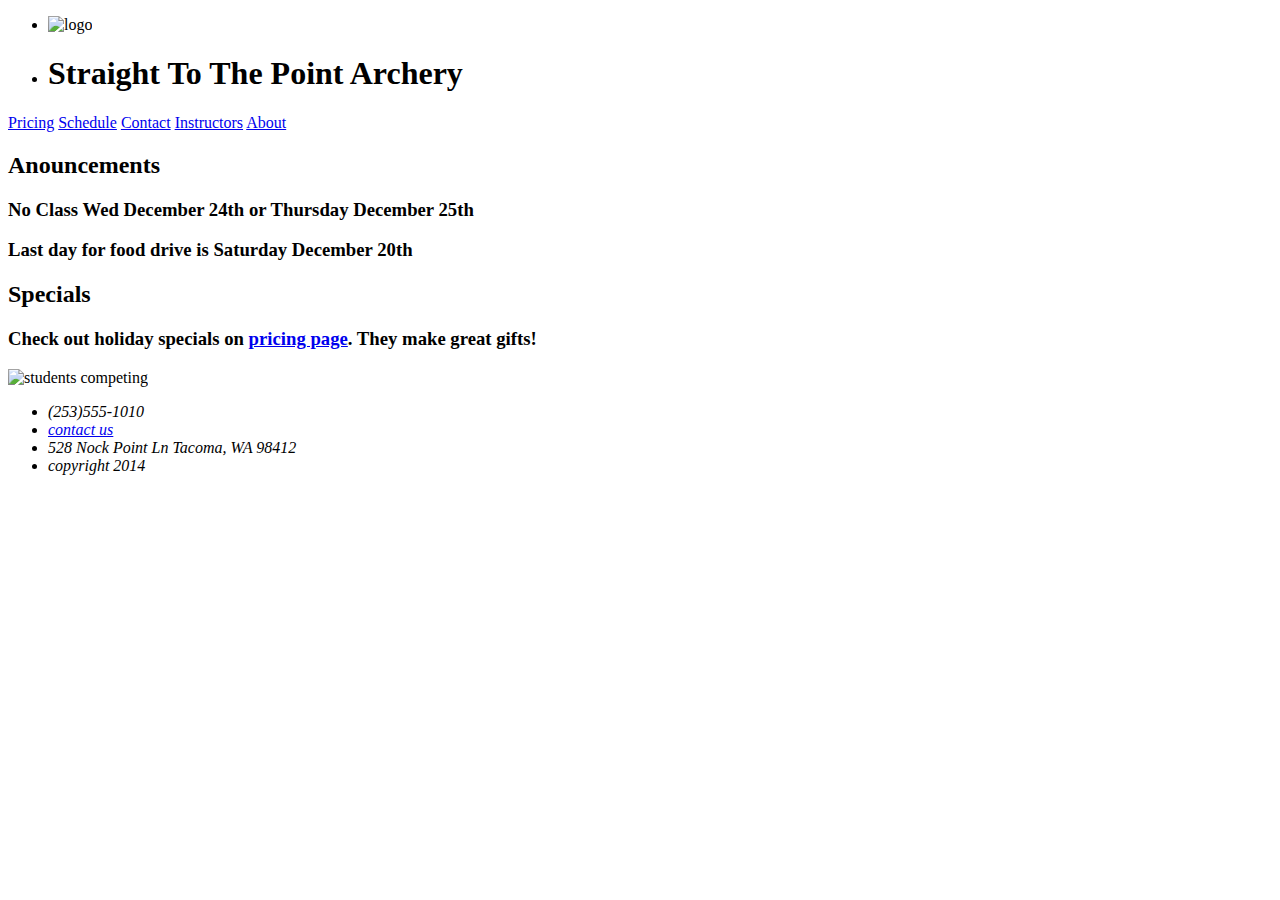
==== commit bd3b1613: "commiting instruction html and, stylesheets and media. Index and pricing should remain the same" ====
--- a/index.html
+++ b/index.html
@@ -1,79 +1,44 @@
 <!DOCTYPE html>
 <html>
-    
-    <head>
-        <meta charset="utf-8">
-        <meta http-equiv="X-UA-Compatible" content="IE=edge,chrome=1">
-        <title>Straight to the Point Archery</title>
-        <meta name="description" content="traight to the Point Archery Classes and Instruction">
-        <link rel="stylesheet" href="styles/stylesheet.css">
-        <link rel="stylesheet" href="styles/html5reset.css" media="all">
-        <link rel="stylesheet" href="styles/responsivegridsystem.css" media="all">
-        <link rel="stylesheet" href="styles/col.css" media="all">
-        <link rel="stylesheet" href="styles/2cols.css" media="all">
-        <link rel="stylesheet" href="styles/3cols.css" media="all">
-        <link rel="stylesheet" href="styles/4cols.css" media="all">
-        <link rel="stylesheet" href="styles/5cols.css" media="all">
-        <link rel="stylesheet" href="styles/6cols.css" media="all">
-        <link rel="stylesheet" href="styles/7cols.css" media="all">
-        <link rel="stylesheet" href="styles/8cols.css" media="all">
-        <link rel="stylesheet" href="styles/9cols.css" media="all">
-        <link rel="stylesheet" href="styles/10cols.css" media="all">
-        <link rel="stylesheet" href="styles/11cols.css" media="all">
-	   <link rel="stylesheet" href="styles/12cols.css" media="all">  
-        
-        <script src="js/modernizr-2.5.3-min.js"></script>
-	<style type="text/css">
-
-	/*  THIS IS JUST TO GET THE GRID TO SHOW UP.  YOU DONT NEED THIS IN YOUR CODE */
-
-	#maincontent .col {
-		background: #ccc;
-		background: rgba(204, 204, 204, 0.85);
-
-	}
-
-	</style>        
-    </head>
-    <body>
-        <header>
-            <div>
-                <img src="images/logo.jpg"/>
-                <h1>Straight to the Point Archery</h1>
-            </div>
-            
-            <nav>
-                <ul>
-                    <li><a href="index.html">Home</a></li>  
-                    <li><a href="">Classes</a></li>
-                    <li><a href="instructors.html">Instructors</a></li>
-                    <li><a href="">About</a></li>                  
-                </ul>
-            </nav>        
-        </header>
-        <article>
-            <div class="row">
-                <div class="col span_1_of_2">
-                    <h2>Archery Info</h2>
-                    <p>Lorem ipsum dolor sit amet, dolore regione et est, eu falli sapientem sit. Pro id oportere expetenda aliquando, quo eu tale mucius. Id congue altera qui, eu vim fastidii neglegentur. Per facer delenit moderatius ad.
-
-Ne quaestio maluisset ius. Verear impetus definiebas vis at, ad mazim soluta similique nam, menandri sadipscing qui in. Sit pertinax adversarium liberavisse an, no has alia viris. Pro vero persecuti liberavisse cu, est sonet menandri eu, nullam voluptatibus id eum.
-
-Vel te stet phaedrum hendrerit, vix no nisl ferri omnesque, quo harum feugiat dignissim at. Eos meis civibus cu, at pro augue impetus vivendum, eu sed harum dicunt. Duo porro dicam feugiat at, labore necessitatibus et usu. Putant viderer pri ei. Eu vidisse postulant sit, persius consulatu an vel, at verear hendrerit vel. Movet voluptaria omittantur an nec, ne lorem melius definiebas his, ridens fuisset concludaturque ut pro.</p>
-                </div>
-                <div class="col span_1_of_2">
-                    <h2>Archery Info</h2>
-                    <p>Lorem ipsum dolor sit amet, dolore regione et est, eu falli sapientem sit. Pro id oportere expetenda aliquando, quo eu tale mucius. Id congue altera qui, eu vim fastidii neglegentur. Per facer delenit moderatius ad.
-
-Ne quaestio maluisset ius. Verear impetus definiebas vis at, ad mazim soluta similique nam, menandri sadipscing qui in. Sit pertinax adversarium liberavisse an, no has alia viris. Pro vero persecuti liberavisse cu, est sonet menandri eu, nullam voluptatibus id eum.
-
-Vel te stet phaedrum hendrerit, vix no nisl ferri omnesque, quo harum feugiat dignissim at. Eos meis civibus cu, at pro augue impetus vivendum, eu sed harum dicunt. Duo porro dicam feugiat at, labore necessitatibus et usu. Putant viderer pri ei. Eu vidisse postulant sit, persius consulatu an vel, at verear hendrerit vel. Movet voluptaria omittantur an nec, ne lorem melius definiebas his, ridens fuisset concludaturque ut pro.</p>
-                </div>              
-            </div>
-            <div class="row" id="main-display">
-                <img class="col span_1_of_2" src="images/class1.jpg" height="30%" width="30%"/>
-                <img class="col span_1_of_2" src="images/class2.jpg" height="30%" width="30%"/>
-            </div>
-        </article>
-    </body>
+<head>
+    <meta charset="utf-8" />
+    <title>Straight To The Point Archery</title>
+</head>
+<body>
+    <header>
+        <ul>
+            <li><img src="images/logo.jpg" alt="logo"></li>
+            <li><h1>Straight To The Point Archery</h1></li>
+        </ul>
+        <nav>
+            <a href="pricing.html">Pricing</a>
+            <a href="#">Schedule</a>
+            <a href="#">Contact</a>
+            <a href="instructors.html">Instructors</a>
+            <a href="#">About</a>
+        </nav>
+    </header>
+    <article>
+        <h2>Anouncements</h2>
+        <h3>No Class Wed December 24th or Thursday December 25th</h3>
+        <h3>Last day for food drive is Saturday December 20th</h3>
+    </article>
+    <article>
+        <h2>Specials</h2>
+        <h3>Check out holiday specials on <a href="pricing.html">pricing page</a>. They make great gifts!</h3>
+    </article>
+    <div>
+        <img src="images/students-competing.jpg" alt="students competing">
+    </div>
+    <footer>      
+        <address>
+            <ul>
+                <li>(253)555-1010</li>
+                <li><a href="archery-education@example.com">contact us</a></li>
+                <li>528 Nock Point Ln Tacoma, WA 98412</li>            
+                <li>copyright 2014</li>
+            </ul>
+        </address>
+    </footer>
+</body>
 </html>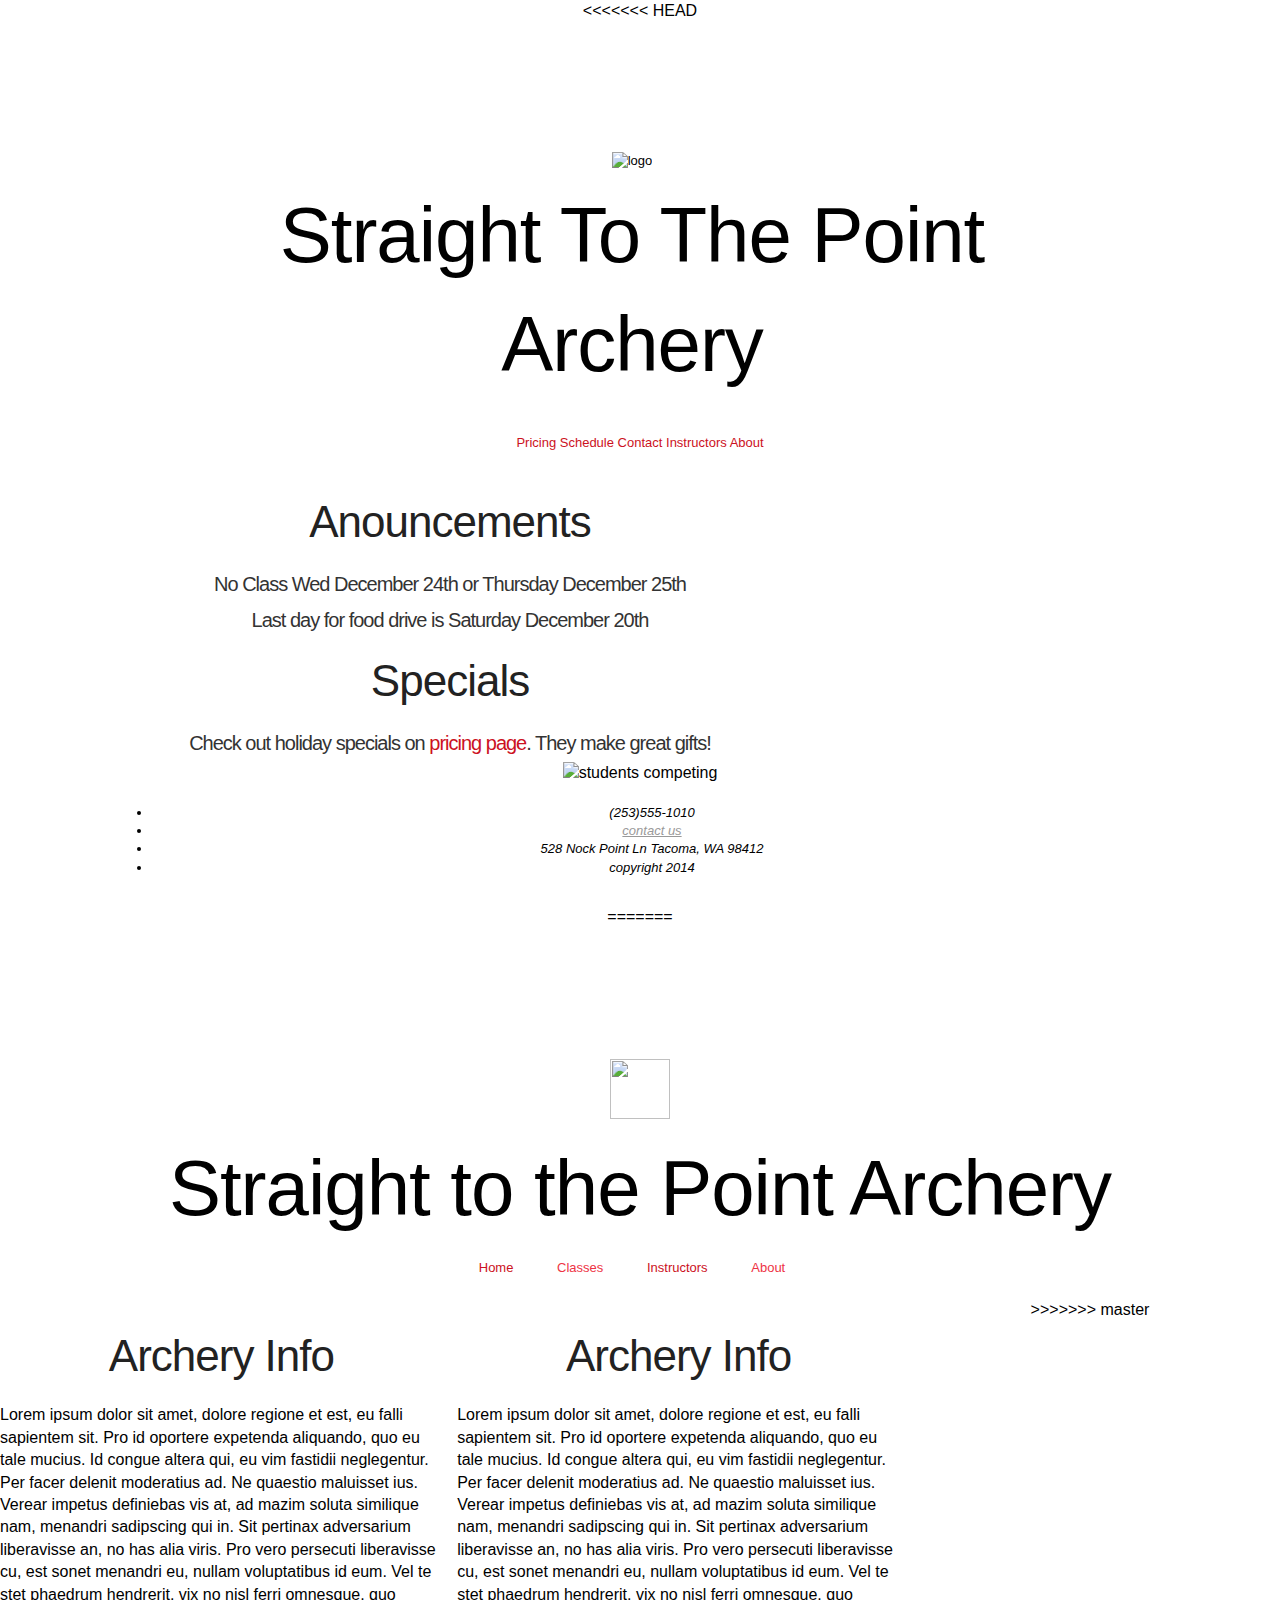
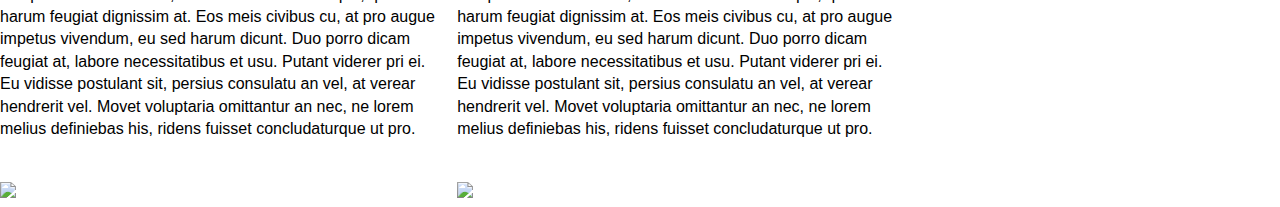
==== commit 6117d558: "resolving conflct" ====
--- a/index.html
+++ b/index.html
@@ -1,5 +1,6 @@
 <!DOCTYPE html>
 <html>
+<<<<<<< HEAD
 <head>
     <meta charset="utf-8" />
     <title>Straight To The Point Archery</title>
@@ -41,4 +42,82 @@
         </address>
     </footer>
 </body>
+=======
+    
+    <head>
+        <meta charset="utf-8">
+        <meta http-equiv="X-UA-Compatible" content="IE=edge,chrome=1">
+        <title>Straight to the Point Archery</title>
+        <meta name="description" content="traight to the Point Archery Classes and Instruction">
+        <link rel="stylesheet" href="styles/stylesheet.css">
+        <link rel="stylesheet" href="styles/html5reset.css" media="all">
+        <link rel="stylesheet" href="styles/responsivegridsystem.css" media="all">
+        <link rel="stylesheet" href="styles/col.css" media="all">
+        <link rel="stylesheet" href="styles/2cols.css" media="all">
+        <link rel="stylesheet" href="styles/3cols.css" media="all">
+        <link rel="stylesheet" href="styles/4cols.css" media="all">
+        <link rel="stylesheet" href="styles/5cols.css" media="all">
+        <link rel="stylesheet" href="styles/6cols.css" media="all">
+        <link rel="stylesheet" href="styles/7cols.css" media="all">
+        <link rel="stylesheet" href="styles/8cols.css" media="all">
+        <link rel="stylesheet" href="styles/9cols.css" media="all">
+        <link rel="stylesheet" href="styles/10cols.css" media="all">
+        <link rel="stylesheet" href="styles/11cols.css" media="all">
+	   <link rel="stylesheet" href="styles/12cols.css" media="all">  
+        
+        <script src="js/modernizr-2.5.3-min.js"></script>
+	<style type="text/css">
+
+	/*  THIS IS JUST TO GET THE GRID TO SHOW UP.  YOU DONT NEED THIS IN YOUR CODE */
+
+	#maincontent .col {
+		background: #ccc;
+		background: rgba(204, 204, 204, 0.85);
+
+	}
+
+	</style>        
+    </head>
+    <body>
+        <header>
+            <div>
+                <img src="images/logo.jpg"/>
+                <h1>Straight to the Point Archery</h1>
+            </div>
+            
+            <nav>
+                <ul>
+                    <li><a href="index.html">Home</a></li>  
+                    <li><a href="">Classes</a></li>
+                    <li><a href="instructors.html">Instructors</a></li>
+                    <li><a href="">About</a></li>                  
+                </ul>
+            </nav>        
+        </header>
+        <article>
+            <div class="row">
+                <div class="col span_1_of_2">
+                    <h2>Archery Info</h2>
+                    <p>Lorem ipsum dolor sit amet, dolore regione et est, eu falli sapientem sit. Pro id oportere expetenda aliquando, quo eu tale mucius. Id congue altera qui, eu vim fastidii neglegentur. Per facer delenit moderatius ad.
+
+Ne quaestio maluisset ius. Verear impetus definiebas vis at, ad mazim soluta similique nam, menandri sadipscing qui in. Sit pertinax adversarium liberavisse an, no has alia viris. Pro vero persecuti liberavisse cu, est sonet menandri eu, nullam voluptatibus id eum.
+
+Vel te stet phaedrum hendrerit, vix no nisl ferri omnesque, quo harum feugiat dignissim at. Eos meis civibus cu, at pro augue impetus vivendum, eu sed harum dicunt. Duo porro dicam feugiat at, labore necessitatibus et usu. Putant viderer pri ei. Eu vidisse postulant sit, persius consulatu an vel, at verear hendrerit vel. Movet voluptaria omittantur an nec, ne lorem melius definiebas his, ridens fuisset concludaturque ut pro.</p>
+                </div>
+                <div class="col span_1_of_2">
+                    <h2>Archery Info</h2>
+                    <p>Lorem ipsum dolor sit amet, dolore regione et est, eu falli sapientem sit. Pro id oportere expetenda aliquando, quo eu tale mucius. Id congue altera qui, eu vim fastidii neglegentur. Per facer delenit moderatius ad.
+
+Ne quaestio maluisset ius. Verear impetus definiebas vis at, ad mazim soluta similique nam, menandri sadipscing qui in. Sit pertinax adversarium liberavisse an, no has alia viris. Pro vero persecuti liberavisse cu, est sonet menandri eu, nullam voluptatibus id eum.
+
+Vel te stet phaedrum hendrerit, vix no nisl ferri omnesque, quo harum feugiat dignissim at. Eos meis civibus cu, at pro augue impetus vivendum, eu sed harum dicunt. Duo porro dicam feugiat at, labore necessitatibus et usu. Putant viderer pri ei. Eu vidisse postulant sit, persius consulatu an vel, at verear hendrerit vel. Movet voluptaria omittantur an nec, ne lorem melius definiebas his, ridens fuisset concludaturque ut pro.</p>
+                </div>              
+            </div>
+            <div class="row" id="main-display">
+                <img class="col span_1_of_2" src="images/class1.jpg" height="30%" width="30%"/>
+                <img class="col span_1_of_2" src="images/class2.jpg" height="30%" width="30%"/>
+            </div>
+        </article>
+    </body>
+>>>>>>> master
 </html>--- a/styles/stylesheet.css
+++ b/styles/stylesheet.css
@@ -0,0 +1,46 @@
+*{
+    font-family: 'Oxygen', sans-serif;   
+    color: black;
+}
+p {
+    font-size: 18px;
+}
+header {
+    color: blue;  
+    text-align: center;
+}
+header li {
+    list-style-type: none;
+    margin-right: 40px;
+    display: inline-block;
+}
+header nav {
+    height: 30px;
+    width: 100%;
+}
+header img{
+    width: 60px;
+    height: 60px;
+}
+.instructor-box {
+    margin: 10px 20px 10px 100px;
+    clear: both;
+    width: 800px;
+}
+article {
+    margin: 10px 20px 10px 200px; 
+    width: 900px;
+    
+}
+article p {
+   text-align: left; 
+}
+article h3 {
+    font-size: 20px;
+    font-weight: 300;
+}
+.instruction-video {
+    width: 200px;
+    text-align: left;
+    margin: 20px 20px;
+}--- a/styles/responsivegridsystem.css
+++ b/styles/responsivegridsystem.css
@@ -0,0 +1,872 @@
+/* RESPONSIVE GRID SYSTEM =============================================================================  */
+
+/*  IMPORT FONTS  ============================================================================= */
+
+@font-face {
+    font-family: 'LeagueGothicRegular';
+    src: url('/fonts/League_Gothic-webfont.eot');
+    src: url('/fonts/League_Gothic-webfont.eot?#iefix') format('embedded-opentype'),
+         url('/fonts/League_Gothic-webfont.woff') format('woff'),
+         url('/fonts/League_Gothic-webfont.ttf') format('truetype'),
+         url('/fonts/League_Gothic-webfont.svg#LeagueGothicRegular') format('svg');
+    font-weight: normal;
+    font-style: normal;
+}
+
+@font-face {
+    font-family: 'MuseoSlab500';
+    src: url('/fonts/museo_slab_500-webfont.eot');
+    src: url('/fonts/museo_slab_500-webfont.eot?#iefix') format('embedded-opentype'), 
+         url('/fonts/museo_slab_500-webfont.woff') format('woff'), 
+         url('/fonts/museo_slab_500-webfont.ttf') format('truetype'), 
+         url('/fonts/museo_slab_500-webfont.svg#MuseoSlab500') format('svg');
+    font-weight: normal;
+    font-style: normal;
+}
+
+@font-face {
+    font-family: 'MuseoSlab300';
+    src: url('/fonts/museo_slab_300-webfont.eot');
+    src: url('/fonts/museo_slab_300-webfont.eot?#iefix') format('embedded-opentype'), 
+         url('/fonts/museo_slab_300-webfont.woff') format('woff'), 
+         url('/fonts/museo_slab_300-webfont.ttf') format('truetype'),
+         url('/fonts/museo_slab_300-webfont.svg#MuseoSlab300') format('svg');
+    font-weight: normal;
+    font-style: normal;
+}
+
+@font-face {
+    font-family: 'MuseoSlab100';
+    src: url('/fonts/museo_slab_100-webfont.eot');
+    src: url('/fonts/museo_slab_100-webfont.eot?#iefix') format('embedded-opentype'), 
+         url('/fonts/museo_slab_100-webfont.woff') format('woff'), 
+         url('/fonts/museo_slab_100-webfont.ttf') format('truetype'), 
+         url('/fonts/museo_slab_100-webfont.svg#MuseoSlab100') format('svg');
+    font-weight: normal;
+    font-style: normal;
+}
+
+@font-face {
+    font-family: 'GoudyBookletter1911Regular';
+    src: url('/fonts/goudy_bookletter_1911-webfont.eot');
+    src: url('/fonts/goudy_bookletter_1911-webfont.eot?#iefix') format('embedded-opentype'),
+         url('/fonts/goudy_bookletter_1911-webfont.woff') format('woff'),
+         url('/fonts/goudy_bookletter_1911-webfont.ttf') format('truetype'),
+         url('/fonts/goudy_bookletter_1911-webfont.svg#GoudyBookletter1911Regular') format('svg');
+    font-weight: normal;
+    font-style: normal;
+
+}
+
+@font-face {
+    font-family: 'HandSean';
+    src: url('/fonts/handsean-webfont.eot');
+    src: url('/fonts/handsean-webfont.eot?#iefix') format('embedded-opentype'),
+         url('/fonts/handsean-webfont.woff') format('woff'),
+         url('/fonts/handsean-webfont.ttf') format('truetype'),
+         url('/fonts/handsean-webfont.svg#HandSean') format('svg');
+    font-weight: normal;
+    font-style: normal;
+}
+
+
+/* BASIC PAGE SETUP ============================================================================= */
+
+body { 
+margin : 0 auto;
+padding : 0;
+font : 100%/1.4 'lucida sans unicode', 'lucida grande', 'Trebuchet MS', verdana, arial, helvetica, helve, sans-serif; 	
+color : #000; 
+text-align: center;
+background: #fff url(/images/bodyback.png) left top;
+}
+
+button, 
+input, 
+select, 
+textarea { 
+font-family : 'lucida sans unicode', 'lucida grande', 'Trebuchet MS', verdana, arial, helvetica, helve, sans-serif; 
+color : #333; }
+
+/*  HEADINGS  ============================================================================= */
+
+h1, h2, h3, h4, h5, h6 {
+font-family:  MuseoSlab300, 'lucida sans unicode', 'lucida grande', 'Trebuchet MS', verdana, arial, helvetica, helve, sans-serif;
+font-weight : normal;
+margin-top: 10px;
+letter-spacing: -1px;
+}
+
+h1 { 
+font-family:  LeagueGothicRegular, 'lucida sans unicode', 'lucida grande', 'Trebuchet MS', verdana, arial, helvetica, helve, sans-serif;
+color: #000;
+margin-bottom : 0.2em;
+font-size : 6em; /* 96 / 16 */
+line-height : 1.4;
+}
+
+
+h2 { 
+color: #222;
+margin-bottom : .5em;
+margin-top : .5em;
+font-size : 2.75em; /* 40 / 16 */
+line-height : 1.2;
+}
+
+h3 { 
+color: #333;
+margin-bottom : 0.3em;
+letter-spacing: -1px;
+font-size : 1.75em; /* 28 / 16 */
+line-height : 1.3; }
+
+
+h4 { 
+color: #444;
+margin-bottom : 0.5em;
+font-size : 1.5em; /* 24 / 16  */
+line-height : 1.25; }
+
+	footer h4 { 
+		color: #ccc;
+	}
+
+h5 { 
+color: #555;
+margin-bottom : 1.25em;
+font-size : 1em; /* 20 / 16 */ }
+
+h6 { 
+color: #666;
+font-size : 1em; /* 16 / 16  */ }
+
+/*  TYPOGRAPHY  ============================================================================= */
+
+p, ol, ul, dl, address { 
+margin-bottom : 1.5em; 
+font-size : 1em; /* 16 / 16 = 1 */ }
+
+p {
+hyphens : auto;  }
+
+
+p.introtext {
+font-family:  MuseoSlab100, 'lucida sans unicode', 'lucida grande', 'Trebuchet MS', verdana, arial, helvetica, helve, sans-serif;
+font-size : 2.5em; /* 40 / 16 */
+color: #333;
+line-height: 1.4em;
+letter-spacing: -1px;
+margin-bottom: 0.5em;
+}
+
+
+p.handwritten {
+font-family:  HandSean, 'lucida sans unicode', 'lucida grande', 'Trebuchet MS', verdana, arial, helvetica, helve, sans-serif; 
+font-size: 1.375em; /* 24 / 16 */
+line-height: 1.8em;
+margin-bottom: 0.3em;
+color: #666;
+}
+
+p.center {
+text-align: center;
+}
+
+
+.and {
+font-family: GoudyBookletter1911Regular, Georgia, Times New Roman, sans-serif;
+font-size: 1.5em; /* 24 / 16 */
+}
+
+.heart {
+font-size: 1.5em; /* 24 / 16 */
+}
+
+ul, 
+ol { 
+margin : 0 0 1.5em 0; 
+padding : 0 0 0 24px; }
+
+li ul, 
+li ol { 
+margin : 0;
+font-size : 1em; /* 16 / 16 = 1 */ }
+
+dl, 
+dd { 
+margin-bottom : 1.5em; }
+
+dt { 
+font-weight : normal; }
+
+b, strong { 
+font-weight : bold; }
+
+hr { 
+display : block; 
+margin : 1em 0; 
+padding : 0;
+height : 1px; 
+border : 0; 
+border-top : 1px solid #ccc;
+}
+
+small { 
+font-size : 1em; /* 16 / 16 = 1 */ }
+
+sub, sup { 
+font-size : 75%; 
+line-height : 0; 
+position : relative; 
+vertical-align : baseline; }
+
+sup { 
+top : -.5em; }
+
+sub { 
+bottom : -.25em; }
+
+.subtext {
+	color: #666;
+	}
+
+/* LINKS =============================================================================  */
+
+a { 
+color : #cc1122;
+-webkit-transition: all 0.3s ease;
+-moz-transition: all 0.3s ease;
+-o-transition: all 0.3s ease;
+transition: all 0.3s ease;
+text-decoration: none;
+}
+
+a:visited { 
+color : #ee3344; }
+
+a:focus { 
+outline : thin dotted; 
+color : rgb(0,0,0); }
+
+a:hover, 
+a:active { 
+outline : 0;
+color : #dd2233;
+}
+
+
+footer a { 
+color : #ffffff;
+-webkit-transition: all 0.3s ease;
+-moz-transition: all 0.3s ease;
+-o-transition: all 0.3s ease;
+transition: all 0.3s ease;
+}
+
+footer a:visited { 
+color : #fff; }
+
+footer a:focus { 
+outline : thin dotted; 
+color : rgb(0,0,0); }
+
+footer a:hover, 
+footer a:active { 
+outline : 0;
+color : #fff;
+}
+
+
+/* IMAGES ============================================================================= */
+
+img {
+border : 0;
+max-width: 100%;
+height: auto;
+width: auto\9; /* ie8 */
+}
+
+img.floatleft { float: left; margin: 0 10px 0 0; }
+img.floatright { float: right; margin: 0 0 0 10px; }
+
+
+/* TABLES ============================================================================= */
+
+table { 
+border-collapse : collapse;
+border-spacing : 0;
+margin-bottom : 1.4em; 
+width : 100%; }
+
+th, td, caption { 
+padding : .25em 10px .25em 5px; }
+
+tfoot { 
+font-style : italic; }
+
+caption { 
+background-color : transparent; }
+
+/* FORMS ============================================================================= */
+
+form { 
+margin : 0; }
+
+fieldset { 
+margin-bottom : 1.5em; 
+padding : 0; 
+border-width : 0; }
+
+legend { 
+*margin-left : -7px; 
+padding : 0; 
+border-width : 0; }
+
+label{
+font-weight : normal;
+cursor : pointer;
+display:block;
+margin:0;
+position:relative;
+top:0;
+left:0;
+}
+
+	label.inline{
+	display:inline;
+	margin:0;
+	}
+	
+	label span{
+	color:#666;
+	font-size:0.9em;
+	}
+	
+	label span.right{
+	position:absolute;
+	bottom:0;
+	right:1em;
+	text-align:right;
+	}
+	
+	label.disabled{
+	color:#ccc;
+	}
+
+
+button, 
+search,
+input, 
+select, 
+textarea { 
+font-size : 100%; 
+margin : 0; 
+vertical-align : baseline; 
+*vertical-align : middle; }
+
+button, input { 
+line-height : normal; 
+*overflow : visible; }
+
+button, 
+input[type="button"], 
+input[type="reset"], 
+input[type="submit"] { 
+padding: 0.5em 1em;
+margin: 0;
+cursor : pointer; 
+text-shadow:0 1px 0 #fff;
+}
+
+input[type="checkbox"], 
+input[type="radio"] { 
+box-sizing : border-box; }
+
+input[type="search"] { 
+	box-sizing : content-box;
+}
+
+button::-moz-focus-inner, 
+input::-moz-focus-inner { 
+padding : 0;
+border : 0;  }
+
+input{
+margin:0;
+border:1px solid #ccc;
+font-size:1em;
+padding:5px;
+-moz-border-radius:5px;
+-webkit-border-radius:5px;
+border-radius:5px;
+background:#fff;
+-moz-box-shadow:inset 0px 0px 6px #ccc;
+-webkit-box-shadow:inset 0px 1px 6px #ccc;
+box-shadow:inset 0px 1px 6px #ccc;
+}
+
+	input::-webkit-input-placeholder,
+	input:-moz-placeholder,
+	.placeholder{
+	color:#bbb;
+	}
+	
+	input::-moz-focus-inner {border:0;}
+
+	input[disabled="disabled"], input.disabled{
+	color:#999;
+	background:#f5f5f5;
+	-moz-box-shadow:inset 0px 0px 2px #ddd;
+	-webkit-box-shadow:inset 0px 1px 2px #ddd;
+	box-shadow:inset 0px 1px 2px #ddd;
+	}
+
+
+/* Colors for form validity */
+input:valid, 
+textarea:valid   {  
+/* Styles */ }
+
+input:invalid, 
+textarea:invalid {
+-webkit-box-shadow : 0 0 2px #f00; 
+-moz-box-shadow : 0 0 2px #f00;
+box-shadow : 0 0 2px #f00; }
+
+.no-boxshadow input:invalid, 
+.no-boxshadow textarea:invalid {
+background-color : #ccc; }
+
+
+
+/*  MAIN LAYOUT	============================================================================= */
+
+#skiptomain { display: none; }
+
+#wrapper {
+	width: 100%;
+	position: relative;
+	text-align: left;
+}
+
+	#headcontainer {
+		width: 100%;
+		background: url(/images/headerback.png) no-repeat center top;
+	}
+
+		header {
+			clear: both;
+			width: 80%; /* 1000px / 1250px */
+			font-size: 0.8125em; /* 13 / 16 */
+			max-width: 92.3em; /* 1200px / 13 */
+			margin: 0 auto;
+			padding: 130px 0px 10px 0px;
+			position: relative;
+			color: #000;
+			text-align: center;
+		}
+ 
+   
+		
+
+	#maincontentcontainer {
+		width: 100%;
+	}
+
+		.standardcontainer {
+			
+		}
+		
+		.darkcontainer {
+			background: rgba(102, 102, 102, 0.05);
+		}
+
+		.lightcontainer {
+			background: rgba(255, 255, 255, 0.33);
+		}
+		
+		
+			.maincontent{
+				clear: both;
+				width: 80%; /* 1000px / 1250px */
+				font-size: 0.8125em; /* 13 / 16 */
+				max-width: 92.3em; /* 1200px / 13 */
+				margin: 0 auto;
+				padding: 1em 0px;
+				color: #333;
+				line-height: 1.5em;
+				position: relative;
+			}
+
+	#footercontainer {
+		width: 100%;	
+		border-top: 1px solid #000;
+		background: #222 url(/images/footerback.png) left top;
+	}
+	
+		footer {
+			clear: both;
+			width: 80%; /* 1000px / 1250px */
+			font-size: 0.8125em; /* 13 / 16 */
+			max-width: 92.3em; /* 1200px / 13 */
+			margin: 0 auto;
+			padding: 20px 0px 10px 0px;
+			color: #999;
+		}
+
+		footer strong {
+			font-size: 1.077em; /* 14 / 13 */
+			color: #aaa;
+		}
+
+
+		footer a:link, footer a:visited { color: #999; text-decoration: underline; }
+		footer a:hover { color: #fff; text-decoration: underline; }
+
+		ul.pagefooterlist, ul.pagefooterlistimages {
+			display: block;
+			float: left;
+			margin: 0px;
+			padding: 0px;
+			list-style: none;
+		}
+
+		ul.pagefooterlist li, ul.pagefooterlistimages li {
+			clear: left;
+			margin: 0px;
+			padding: 0px 0px 3px 0px;
+			display: block;
+			line-height: 1.5em;
+			font-weight: normal;
+			background: none;
+
+		}
+
+		ul.pagefooterlistimages li {
+			height: 34px;
+		}
+
+
+		ul.pagefooterlistimages li img {
+			padding: 5px 5px 5px 0px;
+			vertical-align: middle;
+			opacity: 0.75;
+			-ms-filter: "progid:DXImageTransform.Microsoft.Alpha(Opacity=75)";
+			filter: alpha( opacity  = 75);
+			-webkit-transition: all 0.3s ease;
+			-moz-transition: all 0.3s ease;
+			-o-transition: all 0.3s ease;
+			transition: all 0.3s ease;
+		}
+
+		ul.pagefooterlistimages li a
+		{
+			text-decoration: none;
+		}
+
+		ul.pagefooterlistimages li a:hover img {
+			opacity: 1.0;
+			-ms-filter: "progid:DXImageTransform.Microsoft.Alpha(Opacity=100)";
+			filter: alpha( opacity  = 100);
+		}
+
+			#smallprint {
+				margin-top: 20px;
+				line-height: 1.4em;
+				text-align: center;
+				color: #999;
+				font-size: 0.923em; /* 12 / 13 */
+			}
+
+			#smallprint p{
+				vertical-align: middle;
+			}
+
+			#smallprint .twitter-follow-button{
+				margin-left: 1em;
+				vertical-align: middle;
+			}
+
+			#smallprint img {
+				margin: 0px 10px 15px 0px;
+				vertical-align: middle;
+				opacity: 0.5;
+				-ms-filter: "progid:DXImageTransform.Microsoft.Alpha(Opacity=50)";
+				filter: alpha( opacity  = 50);
+				-webkit-transition: all 0.3s ease;
+				-moz-transition: all 0.3s ease;
+				-o-transition: all 0.3s ease;
+				transition: all 0.3s ease;
+			}
+
+
+			#smallprint a:hover img {
+				opacity: 1.0;
+				-ms-filter: "progid:DXImageTransform.Microsoft.Alpha(Opacity=100)";
+				filter: alpha( opacity  = 100);
+			}
+
+			#smallprint a:link, #smallprint a:visited { color: #999; text-decoration: none; }
+			#smallprint a:hover { color: #999; text-decoration: underline; }
+
+
+/*  SECTIONS  ============================================================================= */
+
+.section {
+	clear: both;
+	padding: 0px;
+	margin: 0px;
+}
+
+	
+/*  CODE  ============================================================================= */
+
+pre.code {
+	padding: 0;
+	margin: 0;
+	font-family: monospace;
+	white-space: pre-wrap;
+	font-size: 1.1em;
+}
+
+strong.code {
+	font-weight: normal;
+	font-family: monospace;
+	font-size: 1.2em;
+}
+
+
+/*  EXAMPLE  ============================================================================= */
+
+#example .col {
+	background: #ccc;
+	background: rgba(204, 204, 204, 0.85);
+
+}
+
+/*  SAMPLE  ============================================================================= */
+
+#sample .col {
+	background: #ccc;
+	padding: 1em 0;
+	background: rgba(204, 204, 204, 0.85);
+
+}
+
+/*  CALCUATIONS  ============================================================================= */
+
+#calculated .col {
+	background: #ccc;
+	padding: 1em 0;
+	background: rgba(204, 204, 204, 0.85);
+
+}
+
+/*  NOTES  ============================================================================= */
+
+
+.note {
+	position:relative;
+	padding:1em 1.5em;
+	margin: 0 0 1em 0;
+	background: #fff;
+	background: rgba(255, 255, 255, 0.5);
+	overflow:hidden;
+}
+
+.note:before {
+	content:"";
+	position:absolute;
+	top:0;
+	right:0;
+	border-width:0 16px 16px 0;
+	border-style:solid;
+	border-color:transparent transparent #cccccc #cccccc;
+	background:#cccccc;
+	-webkit-box-shadow:0 1px 1px rgba(0,0,0,0.3), -1px 1px 1px rgba(0,0,0,0.2);
+	-moz-box-shadow:0 1px 1px rgba(0,0,0,0.3), -1px 1px 1px rgba(0,0,0,0.2);
+	box-shadow:0 1px 1px rgba(0,0,0,0.3), -1px 1px 1px rgba(0,0,0,0.2);
+	display:block; width:0; /* Firefox 3.0 damage limitation */
+}
+
+.note.rounded {
+	-webkit-border-radius:5px 0 5px 5px;
+	-moz-border-radius:5px 0 5px 5px;
+	border-radius:5px 0 5px 5px;
+}
+
+.note.rounded:before {
+	border-width:8px;
+	border-color:#ff #ff transparent transparent;
+	background: url(/images/bodyback.png);
+	-webkit-border-bottom-left-radius:5px;
+	-moz-border-radius:0 0 0 5px;
+	border-radius:0 0 0 5px;
+}
+
+/*  SCREENS  ============================================================================= */
+
+.siteimage {
+	max-width: 90%;
+	padding: 5%;
+	margin: 0 0 1em 0;
+	background: transparent url(/images/stripe-bg.png);
+	-webkit-transition: background 0.3s ease;
+	-moz-transition: background 0.3s ease;
+	-o-transition: background 0.3s ease;
+	transition: background 0.3s ease;
+}
+
+.siteimage:hover {
+	background: #bbb url(/images/stripe-bg.png);
+	position: relative;
+	top: -2px;
+	
+}
+
+/*  COLUMNS  ============================================================================= */
+
+.twocolumns{
+	-moz-column-count: 2;
+	-moz-column-gap: 2em;
+	-webkit-column-count: 2;
+	-webkit-column-gap: 2em;
+	column-count: 2;
+	column-gap: 2em;
+  }
+
+/*  BUTTONS  ============================================================================= */
+
+
+.button {
+	display: inline-block;
+	outline: none;
+	cursor: pointer;
+	text-align: center;
+	text-decoration: none;
+	font-weight: normal;
+	color: #fff;
+	padding: .5em 1em;
+	margin: 1px;
+	-webkit-border-radius: 5px;
+	-moz-border-radius: 5px;
+	border-radius: 5px;
+	-webkit-box-shadow: 0 1px 2px rgba(0,0,0,.2);
+	-moz-box-shadow: 0 1px 2px rgba(0,0,0,.2);
+	box-shadow: 0 1px 2px rgba(0,0,0,.2);
+	background: #cc1122 url(/images/glass.png) repeat-x 0 50%;
+	-webkit-transition: all 0.3s ease;
+	-moz-transition: all 0.3s ease;
+	-o-transition: all 0.3s ease;
+	transition: all 0.3s ease;
+	font-size : 1.1em;
+				
+}
+.button:hover {
+	background: #dd2233 url(/images/glass.png) repeat-x 0 50%;
+	color: #fff;
+	text-decoration: none;
+}
+.button:active {
+	background: #dd2233 url(/images/glass.png) repeat-x 0 50%;
+	color: #fff;
+	position: relative;
+	top: 1px;
+}
+.button:visited { 
+	color : #fff;
+}
+
+
+
+/*  GLOBAL OBJECTS ============================================================================= */
+
+.breaker { clear: both; }
+
+.group:before,
+.group:after {
+    content:"";
+    display:table;
+}
+.group:after {
+    clear:both;
+}
+.group {
+    zoom:1; /* For IE 6/7 (trigger hasLayout) */
+}
+
+
+.floatleft {
+    float: left;
+}
+
+.floatright {
+    float: right;
+}
+
+
+/* VENDOR-SPECIFIC ============================================================================= */
+
+html { 
+-webkit-overflow-scrolling : touch; 
+-webkit-tap-highlight-color : rgb(52,158,219); 
+-webkit-text-size-adjust : 100%; 
+-ms-text-size-adjust : 100%; }
+
+.clearfix { 
+zoom : 1; }
+
+::-webkit-selection { 
+background : rgb(23,119,175); 
+color : rgb(250,250,250); 
+text-shadow : none; }
+
+::-moz-selection { 
+background : rgb(23,119,175); 
+color : rgb(250,250,250); 
+text-shadow : none; }
+
+::selection { 
+background : rgb(23,119,175); 
+color : rgb(250,250,250); 
+text-shadow : none; }
+
+button, 
+input[type="button"], 
+input[type="reset"], 
+input[type="submit"] { 
+-webkit-appearance : button; }
+
+::-webkit-input-placeholder {
+font-size : .875em; 
+line-height : 1.4; }
+
+input:-moz-placeholder { 
+font-size : .875em; 
+line-height : 1.4; }
+
+.ie7 img,
+.iem7 img { 
+-ms-interpolation-mode : bicubic; }
+
+input[type="checkbox"], 
+input[type="radio"] { 
+box-sizing : border-box; }
+
+input[type="search"] { 
+-webkit-box-sizing : content-box;
+-moz-box-sizing : content-box; }
+
+button::-moz-focus-inner, 
+input::-moz-focus-inner { 
+padding : 0;
+border : 0; }
+
+p {
+/* http://www.w3.org/TR/css3-text/#hyphenation */
+-webkit-hyphens : auto;
+-webkit-hyphenate-character : "\2010";
+-webkit-hyphenate-limit-after : 1;
+-webkit-hyphenate-limit-before : 3;
+-moz-hyphens : auto; }
--- a/styles/col.css
+++ b/styles/col.css
@@ -0,0 +1,42 @@
+
+/*  SECTIONS  ============================================================================= */
+
+.section {
+	clear: both;
+	padding: 0px;
+	margin: 0px;
+}
+
+/*  GROUPING  ============================================================================= */
+
+
+.group:before,
+.group:after {
+    content:"";
+    display:table;
+}
+.group:after {
+    clear:both;
+}
+.group {
+    zoom:1; /* For IE 6/7 (trigger hasLayout) */
+}
+
+/*  GRID COLUMN SETUP   ==================================================================== */
+
+.col {
+	display: block;
+	float:left;
+	margin: 1% 0 1% 1.6%;
+}
+
+.col:first-child { margin-left: 0; } /* all browsers except IE6 and lower */
+
+
+/*  REMOVE MARGINS AS ALL GO FULL WIDTH AT 480 PIXELS */
+
+@media only screen and (max-width: 480px) {
+	.col { 
+		margin: 1% 0 1% 0%;
+	}
+}--- a/styles/2cols.css
+++ b/styles/2cols.css
@@ -0,0 +1,21 @@
+/*  GRID OF TWO   ============================================================================= */
+
+
+.span_2_of_2 {
+	width: 100%;
+}
+
+.span_1_of_2 {
+	width: 49.2%;
+}
+
+/*  GO FULL WIDTH AT LESS THAN 480 PIXELS */
+
+@media only screen and (max-width: 480px) {
+	.span_2_of_2 {
+		width: 100%; 
+	}
+	.span_1_of_2 {
+		width: 100%; 
+	}
+}--- a/styles/3cols.css
+++ b/styles/3cols.css
@@ -0,0 +1,29 @@
+/*  GRID OF THREE   ============================================================================= */
+
+	
+.span_3_of_3 {
+	width: 100%; 
+}
+
+.span_2_of_3 {
+	width: 66.13%; 
+}
+
+.span_1_of_3 {
+	width: 32.26%; 
+}
+
+
+/*  GO FULL WIDTH AT LESS THAN 480 PIXELS */
+
+@media only screen and (max-width: 480px) {
+	.span_3_of_3 {
+		width: 100%; 
+	}
+	.span_2_of_3 {
+		width: 100%; 
+	}
+	.span_1_of_3 {
+		width: 100%;
+	}
+}--- a/styles/4cols.css
+++ b/styles/4cols.css
@@ -0,0 +1,36 @@
+/*  GRID OF FOUR   ============================================================================= */
+
+	
+.span_4_of_4 {
+	width: 100%; 
+}
+
+.span_3_of_4 {
+	width: 74.6%; 
+}
+
+.span_2_of_4 {
+	width: 49.2%; 
+}
+
+.span_1_of_4 {
+	width: 23.8%; 
+}
+
+
+/*  GO FULL WIDTH AT LESS THAN 480 PIXELS */
+
+@media only screen and (max-width: 480px) {
+	.span_4_of_4 {
+		width: 100%; 
+	}
+	.span_3_of_4 {
+		width: 100%; 
+	}
+	.span_2_of_4 {
+		width: 100%; 
+	}
+	.span_1_of_4 {
+		width: 100%; 
+	}
+}--- a/styles/5cols.css
+++ b/styles/5cols.css
@@ -0,0 +1,43 @@
+/*  GRID OF FIVE   ============================================================================= */
+
+	
+.span_5_of_5 {
+	width: 100%;
+}
+
+.span_4_of_5 {
+  	width: 79.68%; 
+}
+
+.span_3_of_5 {
+  	width: 59.36%; 
+}
+
+.span_2_of_5 {
+  	width: 39.04%;
+}
+
+.span_1_of_5 {
+  	width: 18.72%;
+}
+
+
+/*  GO FULL WIDTH AT LESS THAN 480 PIXELS */
+
+@media only screen and (max-width: 480px) {
+	.span_5_of_5 {
+		width: 100%; 
+	}
+	.span_4_of_5 {
+		width: 100%; 
+	}
+	.span_3_of_5 {
+		width: 100%; 
+	}
+	.span_2_of_5 {
+		width: 100%; 
+	}
+	.span_1_of_5 {
+		width: 100%; 
+	}
+}--- a/styles/6cols.css
+++ b/styles/6cols.css
@@ -0,0 +1,50 @@
+/*  GRID OF SIX   ============================================================================= */
+
+
+.span_6_of_6 {
+	width: 100%;
+}
+
+.span_5_of_6 {
+  	width: 83.06%;
+}
+
+.span_4_of_6 {
+  	width: 66.13%;
+}
+
+.span_3_of_6 {
+  	width: 49.2%;
+}
+
+.span_2_of_6 {
+  	width: 32.26%;
+}
+
+.span_1_of_6 {
+  	width: 15.33%;
+}
+
+
+/*  GO FULL WIDTH AT LESS THAN 480 PIXELS */
+
+@media only screen and (max-width: 480px) {
+	.span_6_of_6 {
+		width: 100%; 
+	}
+	.span_5_of_6 {
+		width: 100%; 
+	}
+	.span_4_of_6 {
+		width: 100%; 
+	}
+	.span_3_of_6 {
+		width: 100%; 
+	}
+	.span_2_of_6 {
+		width: 100%; 
+	}
+	.span_1_of_6 {
+		width: 100%; 
+	}
+}--- a/styles/7cols.css
+++ b/styles/7cols.css
@@ -0,0 +1,57 @@
+/*  GRID OF SEVEN   ============================================================================= */
+
+
+.span_7_of_7 {
+	width: 100%;
+}
+
+.span_6_of_7 {
+	width: 85.48%;
+}
+
+.span_5_of_7 {
+  	width: 70.97%;
+}
+
+.span_4_of_7 {
+  	width: 56.45%;
+}
+
+.span_3_of_7 {
+  	width: 41.94%;
+}
+
+.span_2_of_7 {
+  	width: 27.42%;
+}
+
+.span_1_of_7 {
+  	width: 12.91%;
+}
+
+
+/*  GO FULL WIDTH AT LESS THAN 480 PIXELS */
+
+@media only screen and (max-width: 480px) {
+	.span_7_of_7 {
+		width: 100%; 
+	}
+	.span_6_of_7 {
+		width: 100%; 
+	}
+	.span_5_of_7 {
+		width: 100%; 
+	}
+	.span_4_of_7 {
+		width: 100%; 
+	}
+	.span_3_of_7 {
+		width: 100%; 
+	}
+	.span_2_of_7 {
+		width: 100%; 
+	}
+	.span_1_of_7 {
+		width: 100%; 
+	}
+}--- a/styles/8cols.css
+++ b/styles/8cols.css
@@ -0,0 +1,64 @@
+/*  GRID OF EIGHT   ============================================================================= */
+
+	
+.span_8_of_8 {
+	width: 100%;
+}
+
+.span_7_of_8 {
+	width: 87.3%; 
+}
+
+.span_6_of_8 {
+	width: 74.6%; 
+}
+
+.span_5_of_8 {
+	width: 61.9%; 
+}
+
+.span_4_of_8 {
+	width: 49.2%; 
+}
+
+.span_3_of_8 {
+	width: 36.5%;
+}
+
+.span_2_of_8 {
+	width: 23.8%; 
+}
+
+.span_1_of_8 {
+	width: 11.1%; 
+}
+
+
+/*  GO FULL WIDTH AT LESS THAN 480 PIXELS */
+
+@media only screen and (max-width: 480px) {
+	.span_8_of_8 {
+		width: 100%; 
+	}
+	.span_7_of_8 {
+		width: 100%; 
+	}
+	.span_6_of_8 {
+		width: 100%; 
+	}
+	.span_5_of_8 {
+		width: 100%; 
+	}
+	.span_4_of_8 {
+		width: 100%; 
+	}
+	.span_3_of_8 {
+		width: 100%; 
+	}
+	.span_2_of_8 {
+		width: 100%; 
+	}
+	.span_1_of_8 {
+		width: 100%; 
+	}
+}--- a/styles/9cols.css
+++ b/styles/9cols.css
@@ -0,0 +1,71 @@
+/*  GRID OF NINE   ============================================================================= */
+
+
+.span_9_of_9 {
+	width: 100%;
+}
+
+.span_8_of_9 {
+	width: 88.71%;
+}
+
+.span_7_of_9 {
+	width: 77.42%; 
+}
+
+.span_6_of_9 {
+	width: 66.13%; 
+}
+
+.span_5_of_9 {
+	width: 54.84%; 
+}
+
+.span_4_of_9 {
+	width: 43.55%; 
+}
+
+.span_3_of_9 {
+	width: 32.26%;
+}
+
+.span_2_of_9 {
+	width: 20.97%; 
+}
+
+.span_1_of_9 {
+	width: 9.68%; 
+}
+
+
+/*  GO FULL WIDTH AT LESS THAN 480 PIXELS */
+
+@media only screen and (max-width: 480px) {
+	.span_9_of_9 {
+		width: 100%; 
+	}
+	.span_8_of_9 {
+		width: 100%; 
+	}
+	.span_7_of_9 {
+		width: 100%; 
+	}
+	.span_6_of_9 {
+		width: 100%; 
+	}
+	.span_5_of_9 {
+		width: 100%; 
+	}
+	.span_4_of_9 {
+		width: 100%; 
+	}
+	.span_3_of_9 {
+		width: 100%; 
+	}
+	.span_2_of_9 {
+		width: 100%; 
+	}
+	.span_1_of_9 {
+		width: 100%; 
+	}
+}--- a/styles/10cols.css
+++ b/styles/10cols.css
@@ -0,0 +1,78 @@
+/*  GRID OF TEN   ============================================================================= */
+
+
+.span_10_of_10 {
+	width: 100%;
+}
+
+.span_9_of_10 {
+	width: 89.84%;
+}
+
+.span_8_of_10 {
+	width: 79.68%;
+}
+
+.span_7_of_10 {
+	width: 69.52%; 
+}
+
+.span_6_of_10 {
+	width: 59.36%; 
+}
+
+.span_5_of_10 {
+	width: 49.2%; 
+}
+
+.span_4_of_10 {
+	width: 39.04%; 
+}
+
+.span_3_of_10 {
+	width: 28.88%;
+}
+
+.span_2_of_10 {
+	width: 18.72%; 
+}
+
+.span_1_of_10 {
+	width: 8.56%; 
+}
+
+
+/*  GO FULL WIDTH AT LESS THAN 480 PIXELS */
+
+@media only screen and (max-width: 480px) {
+	.span_10_of_10 {
+		width: 100%; 
+	}
+	.span_9_of_10 {
+		width: 100%; 
+	}
+	.span_8_of_10 {
+		width: 100%; 
+	}
+	.span_7_of_10 {
+		width: 100%; 
+	}
+	.span_6_of_10 {
+		width: 100%; 
+	}
+	.span_5_of_10 {
+		width: 100%; 
+	}
+	.span_4_of_10 {
+		width: 100%; 
+	}
+	.span_3_of_10 {
+		width: 100%; 
+	}
+	.span_2_of_10 {
+		width: 100%; 
+	}
+	.span_1_of_10 {
+		width: 100%; 
+	}
+}
--- a/styles/11cols.css
+++ b/styles/11cols.css
@@ -0,0 +1,84 @@
+/*  GRID OF ELEVEN   ============================================================================= */
+
+.span_11_of_11 {
+	width: 100%;
+}
+
+.span_10_of_11 {
+	width: 90.76%;
+}
+
+.span_9_of_11 {
+	width: 81.52%;
+}
+
+.span_8_of_11 {
+	width: 72.29%;
+}
+
+.span_7_of_11 {
+	width: 63.05%; 
+}
+
+.span_6_of_11 {
+	width: 53.81%; 
+}
+
+.span_5_of_11 {
+	width: 44.58%; 
+}
+
+.span_4_of_11 {
+	width: 35.34%; 
+}
+
+.span_3_of_11 {
+	width: 26.1%;
+}
+
+.span_2_of_11 {
+	width: 16.87%; 
+}
+
+.span_1_of_11 {
+	width: 7.63%; 
+}
+
+
+/*  GO FULL WIDTH AT LESS THAN 480 PIXELS */
+
+@media only screen and (max-width: 480px) {
+	.span_11_of_11 {
+		width: 100%; 
+	}
+	.span_10_of_11 {
+		width: 100%; 
+	}
+	.span_9_of_11 {
+		width: 100%; 
+	}
+	.span_8_of_11 {
+		width: 100%; 
+	}
+	.span_7_of_11 {
+		width: 100%; 
+	}
+	.span_6_of_11 {
+		width: 100%; 
+	}
+	.span_5_of_11 {
+		width: 100%; 
+	}
+	.span_4_of_11 {
+		width: 100%; 
+	}
+	.span_3_of_11 {
+		width: 100%; 
+	}
+	.span_2_of_11 {
+		width: 100%; 
+	}
+	.span_1_of_11 {
+		width: 100%; 
+	}
+}--- a/styles/12cols.css
+++ b/styles/12cols.css
@@ -0,0 +1,91 @@
+/*  GRID OF TWELVE   ============================================================================= */
+
+.span_12_of_12 {
+	width: 100%;
+}
+
+.span_11_of_12 {
+	width: 91.53%;
+}
+
+.span_10_of_12 {
+	width: 83.06%;
+}
+
+.span_9_of_12 {
+	width: 74.6%;
+}
+
+.span_8_of_12 {
+	width: 66.13%;
+}
+
+.span_7_of_12 {
+	width: 57.66%; 
+}
+
+.span_6_of_12 {
+	width: 49.2%; 
+}
+
+.span_5_of_12 {
+	width: 40.73%; 
+}
+
+.span_4_of_12 {
+	width: 32.26%; 
+}
+
+.span_3_of_12 {
+	width: 23.8%;
+}
+
+.span_2_of_12 {
+	width: 15.33%; 
+}
+
+.span_1_of_12 {
+	width: 6.86%; 
+}
+
+
+/*  GO FULL WIDTH AT LESS THAN 480 PIXELS */
+
+@media only screen and (max-width: 480px) {
+	.span_12_of_12 {
+		width: 100%; 
+	}
+	.span_11_of_12 {
+		width: 100%; 
+	}
+	.span_10_of_12 {
+		width: 100%; 
+	}
+	.span_9_of_12 {
+		width: 100%; 
+	}
+	.span_8_of_12 {
+		width: 100%; 
+	}
+	.span_7_of_12 {
+		width: 100%; 
+	}
+	.span_6_of_12 {
+		width: 100%; 
+	}
+	.span_5_of_12 {
+		width: 100%; 
+	}
+	.span_4_of_12 {
+		width: 100%; 
+	}
+	.span_3_of_12 {
+		width: 100%; 
+	}
+	.span_2_of_12 {
+		width: 100%; 
+	}
+	.span_1_of_12 {
+		width: 100%; 
+	}
+}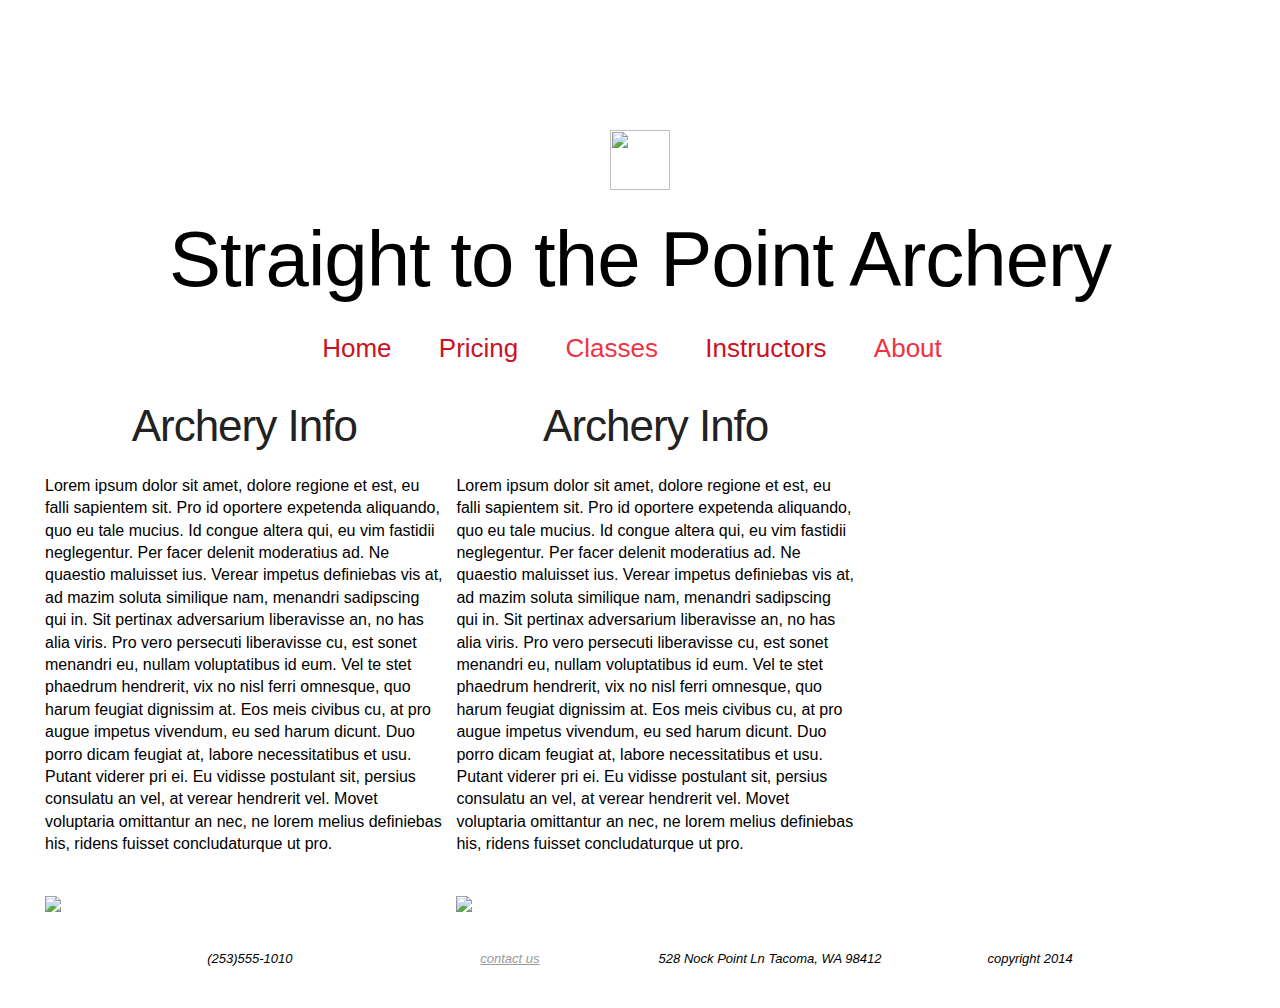
==== commit f28f9f1c: "html and style updates" ====
--- a/index.html
+++ b/index.html
@@ -1,49 +1,5 @@
 <!DOCTYPE html>
-<html>
-<<<<<<< HEAD
-<head>
-    <meta charset="utf-8" />
-    <title>Straight To The Point Archery</title>
-</head>
-<body>
-    <header>
-        <ul>
-            <li><img src="images/logo.jpg" alt="logo"></li>
-            <li><h1>Straight To The Point Archery</h1></li>
-        </ul>
-        <nav>
-            <a href="pricing.html">Pricing</a>
-            <a href="#">Schedule</a>
-            <a href="#">Contact</a>
-            <a href="instructors.html">Instructors</a>
-            <a href="#">About</a>
-        </nav>
-    </header>
-    <article>
-        <h2>Anouncements</h2>
-        <h3>No Class Wed December 24th or Thursday December 25th</h3>
-        <h3>Last day for food drive is Saturday December 20th</h3>
-    </article>
-    <article>
-        <h2>Specials</h2>
-        <h3>Check out holiday specials on <a href="pricing.html">pricing page</a>. They make great gifts!</h3>
-    </article>
-    <div>
-        <img src="images/students-competing.jpg" alt="students competing">
-    </div>
-    <footer>      
-        <address>
-            <ul>
-                <li>(253)555-1010</li>
-                <li><a href="archery-education@example.com">contact us</a></li>
-                <li>528 Nock Point Ln Tacoma, WA 98412</li>            
-                <li>copyright 2014</li>
-            </ul>
-        </address>
-    </footer>
-</body>
-=======
-    
+<html>    
     <head>
         <meta charset="utf-8">
         <meta http-equiv="X-UA-Compatible" content="IE=edge,chrome=1">
@@ -63,31 +19,18 @@
         <link rel="stylesheet" href="styles/9cols.css" media="all">
         <link rel="stylesheet" href="styles/10cols.css" media="all">
         <link rel="stylesheet" href="styles/11cols.css" media="all">
-	   <link rel="stylesheet" href="styles/12cols.css" media="all">  
-        
-        <script src="js/modernizr-2.5.3-min.js"></script>
-	<style type="text/css">
-
-	/*  THIS IS JUST TO GET THE GRID TO SHOW UP.  YOU DONT NEED THIS IN YOUR CODE */
-
-	#maincontent .col {
-		background: #ccc;
-		background: rgba(204, 204, 204, 0.85);
-
-	}
-
-	</style>        
+        <link rel="stylesheet" href="styles/12cols.css" media="all">  
     </head>
     <body>
         <header>
             <div>
                 <img src="images/logo.jpg"/>
                 <h1>Straight to the Point Archery</h1>
-            </div>
-            
+            </div>            
             <nav>
                 <ul>
-                    <li><a href="index.html">Home</a></li>  
+                    <li><a href="index.html">Home</a></li>
+                    <li><a href="pricing.html">Pricing</a></li>
                     <li><a href="">Classes</a></li>
                     <li><a href="instructors.html">Instructors</a></li>
                     <li><a href="">About</a></li>                  
@@ -118,6 +61,15 @@
                 <img class="col span_1_of_2" src="images/class2.jpg" height="30%" width="30%"/>
             </div>
         </article>
+        <footer>      
+        <address>
+            <div class="group section">
+                <div class="col span_1_of_4">(253)555-1010</div>
+                <div class="col span_1_of_4"><a href="archery-education@example.com">contact us</a></div>
+                <div class="col span_1_of_4">528 Nock Point Ln Tacoma, WA 98412</div>
+                <div class="col span_1_of_4">copyright 2014</div>
+            </div>
+        </address>
+    </footer>
     </body>
->>>>>>> master
 </html>--- a/styles/stylesheet.css
+++ b/styles/stylesheet.css
@@ -1,3 +1,5 @@
+* {margin: 0; padding: 0;}
+
 *{
     font-family: 'Oxygen', sans-serif;   
     color: black;
@@ -17,6 +19,7 @@
 header nav {
     height: 30px;
     width: 100%;
+    font-size: 2em;
 }
 header img{
     width: 60px;
@@ -29,8 +32,7 @@
 }
 article {
     margin: 10px 20px 10px 200px; 
-    width: 900px;
-    
+    width: 900px;       
 }
 article p {
    text-align: left; 
@@ -39,8 +41,18 @@
     font-size: 20px;
     font-weight: 300;
 }
-.instruction-video {
-    width: 200px;
+article li{
     text-align: left;
-    margin: 20px 20px;
+}
+
+div.row {width: 90%; margin: auto;}
+div.row:after {content: ""; display: table; clear: both;}
+
+div[class^='col'] {float: left;}
+
+div[class^='col']:last-child {padding-right: 0;}
+
+}
+footer {
+    
 }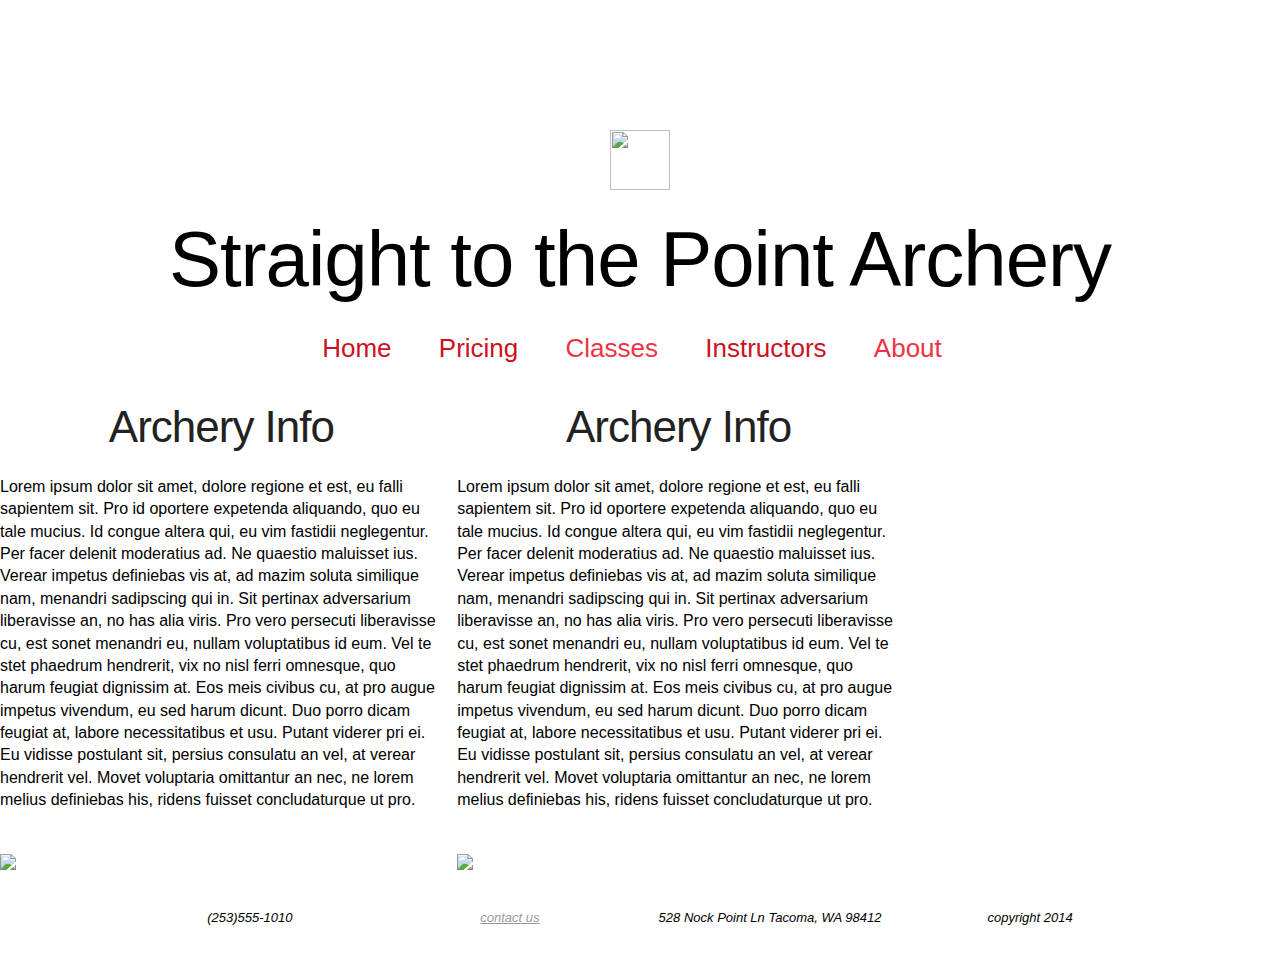
==== commit 6e862503: "merged in changes to style and html" ====
--- a/index.html
+++ b/index.html
@@ -1,5 +1,5 @@
 <!DOCTYPE html>
-<html>    
+<html>
     <head>
         <meta charset="utf-8">
         <meta http-equiv="X-UA-Compatible" content="IE=edge,chrome=1">
--- a/styles/stylesheet.css
+++ b/styles/stylesheet.css
@@ -41,6 +41,12 @@
     font-size: 20px;
     font-weight: 300;
 }
+<<<<<<< HEAD
+.instruction-video {
+    width: 200px;
+    text-align: left;
+    margin: 20px 20px;
+=======
 article li{
     text-align: left;
 }
@@ -55,4 +61,5 @@
 }
 footer {
     
+>>>>>>> al-work
 }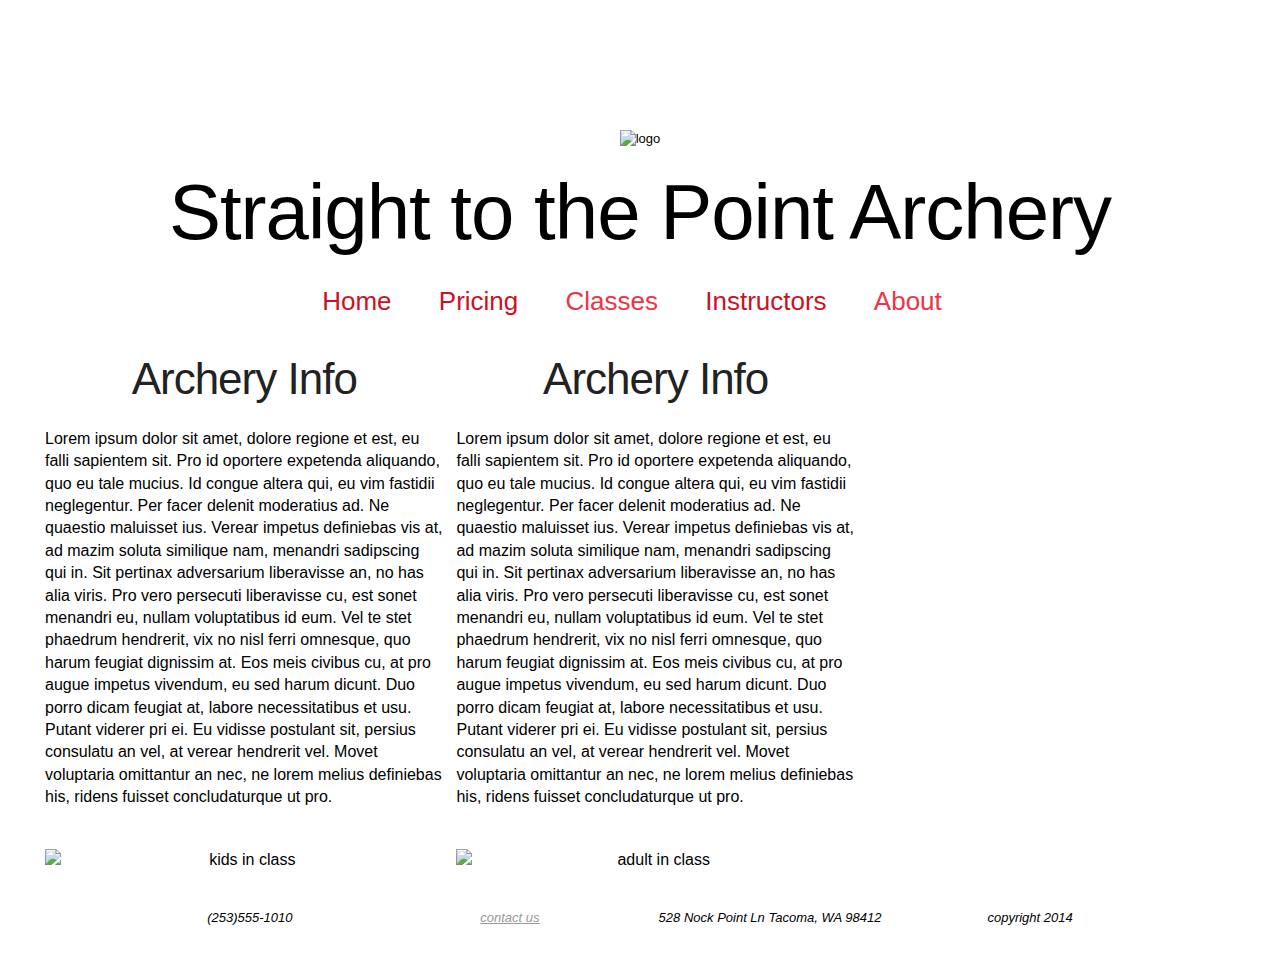
==== commit f7f12f50: "fixed w3 validator errors" ====
--- a/index.html
+++ b/index.html
@@ -1,8 +1,7 @@
 <!DOCTYPE html>
-<html>
+<html>    
     <head>
         <meta charset="utf-8">
-        <meta http-equiv="X-UA-Compatible" content="IE=edge,chrome=1">
         <title>Straight to the Point Archery</title>
         <meta name="description" content="traight to the Point Archery Classes and Instruction">
         <link rel="stylesheet" href="styles/stylesheet.css">
@@ -24,7 +23,7 @@
     <body>
         <header>
             <div>
-                <img src="images/logo.jpg"/>
+                <img src="images/logo.jpg" alt="logo"/>
                 <h1>Straight to the Point Archery</h1>
             </div>            
             <nav>
@@ -57,8 +56,8 @@
                 </div>              
             </div>
             <div class="row" id="main-display">
-                <img class="col span_1_of_2" src="images/class1.jpg" height="30%" width="30%"/>
-                <img class="col span_1_of_2" src="images/class2.jpg" height="30%" width="30%"/>
+                <img class="col span_1_of_2" src="images/class1.jpg" alt="kids in class"/>
+                <img class="col span_1_of_2" src="images/class2.jpg" alt="adult in class"/>
             </div>
         </article>
         <footer>      
--- a/styles/stylesheet.css
+++ b/styles/stylesheet.css
@@ -25,6 +25,12 @@
     width: 60px;
     height: 60px;
 }
+
+.col img{
+    height: 30%;
+    width: 30%;
+}
+
 .instructor-box {
     margin: 10px 20px 10px 100px;
     clear: both;
@@ -41,12 +47,12 @@
     font-size: 20px;
     font-weight: 300;
 }
-<<<<<<< HEAD
 .instruction-video {
     width: 200px;
     text-align: left;
     margin: 20px 20px;
-=======
+}
+
 article li{
     text-align: left;
 }
@@ -60,6 +66,5 @@
 
 }
 footer {
-    
->>>>>>> al-work
+
 }